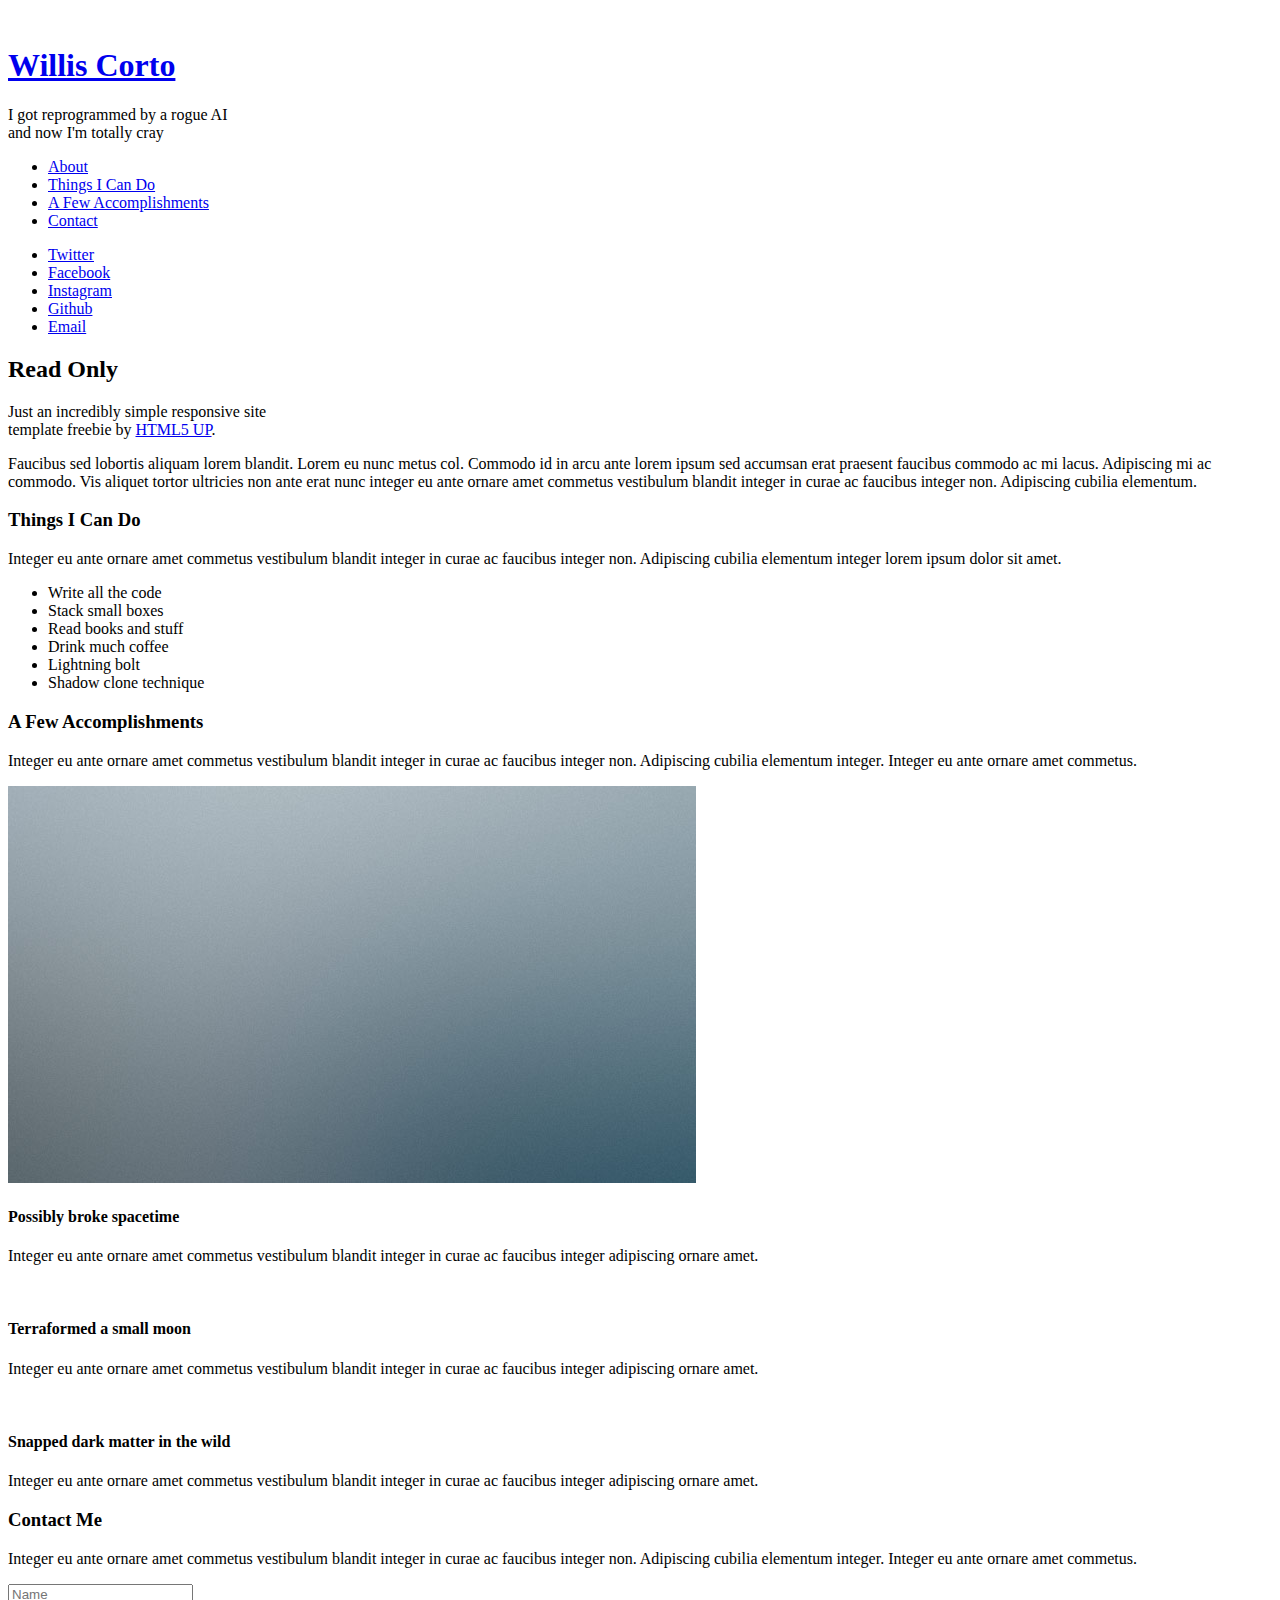
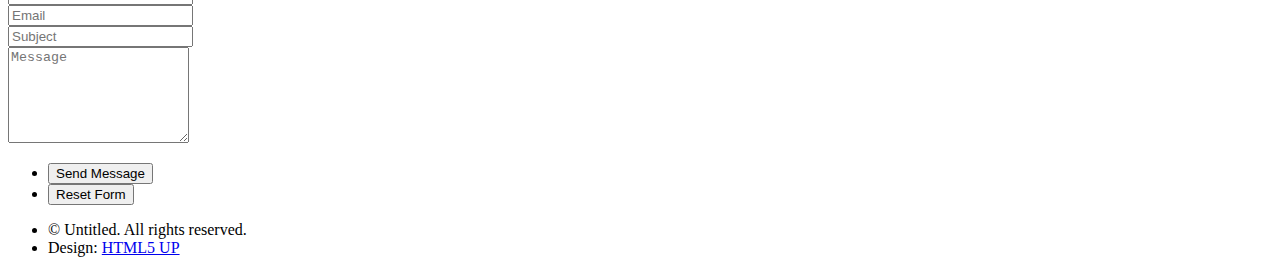
==== index.html @ 8d1caf52 "temp" ====
<!DOCTYPE HTML>
<!--
	Read Only by HTML5 UP
	html5up.net | @ajlkn
	Free for personal and commercial use under the CCA 3.0 license (html5up.net/license)
-->
<html>
	<head>
		<title>Read Only by HTML5 UP</title>
		<meta charset="utf-8" />
		<meta name="viewport" content="width=device-width, initial-scale=1" />
		<!--[if lte IE 8]><script src="assets/js/ie/html5shiv.js"></script><![endif]-->
		<link rel="stylesheet" href="assets/css/main.css" />
		<!--[if lte IE 8]><link rel="stylesheet" href="assets/css/ie8.css" /><![endif]-->
	</head>
	<body>

		<!-- Header -->
			<section id="header">
				<header>
					<span class="image avatar"><img src="images/avatar.jpg" alt="" /></span>
					<h1 id="logo"><a href="#">Willis Corto</a></h1>
					<p>I got reprogrammed by a rogue AI<br />
					and now I'm totally cray</p>
				</header>
				<nav id="nav">
					<ul>
						<li><a href="#one" class="active">About</a></li>
						<li><a href="#two">Things I Can Do</a></li>
						<li><a href="#three">A Few Accomplishments</a></li>
						<li><a href="#four">Contact</a></li>
					</ul>
				</nav>
				<footer>
					<ul class="icons">
						<li><a href="#" class="icon fa-twitter"><span class="label">Twitter</span></a></li>
						<li><a href="#" class="icon fa-facebook"><span class="label">Facebook</span></a></li>
						<li><a href="#" class="icon fa-instagram"><span class="label">Instagram</span></a></li>
						<li><a href="#" class="icon fa-github"><span class="label">Github</span></a></li>
						<li><a href="#" class="icon fa-envelope"><span class="label">Email</span></a></li>
					</ul>
				</footer>
			</section>

		<!-- Wrapper -->
			<div id="wrapper">

				<!-- Main -->
					<div id="main">

						<!-- One -->
							<section id="one">
								<div class="container">
									<header class="major">
										<h2>Read Only</h2>
										<p>Just an incredibly simple responsive site<br />
										template freebie by <a href="http://html5up.net">HTML5 UP</a>.</p>
									</header>
									<p>Faucibus sed lobortis aliquam lorem blandit. Lorem eu nunc metus col. Commodo id in arcu ante lorem ipsum sed accumsan erat praesent faucibus commodo ac mi lacus. Adipiscing mi ac commodo. Vis aliquet tortor ultricies non ante erat nunc integer eu ante ornare amet commetus vestibulum blandit integer in curae ac faucibus integer non. Adipiscing cubilia elementum.</p>
								</div>
							</section>

						<!-- Two -->
							<section id="two">
								<div class="container">
									<h3>Things I Can Do</h3>
									<p>Integer eu ante ornare amet commetus vestibulum blandit integer in curae ac faucibus integer non. Adipiscing cubilia elementum integer lorem ipsum dolor sit amet.</p>
									<ul class="feature-icons">
										<li class="fa-code">Write all the code</li>
										<li class="fa-cubes">Stack small boxes</li>
										<li class="fa-book">Read books and stuff</li>
										<li class="fa-coffee">Drink much coffee</li>
										<li class="fa-bolt">Lightning bolt</li>
										<li class="fa-users">Shadow clone technique</li>
									</ul>
								</div>
							</section>

						<!-- Three -->
							<section id="three">
								<div class="container">
									<h3>A Few Accomplishments</h3>
									<p>Integer eu ante ornare amet commetus vestibulum blandit integer in curae ac faucibus integer non. Adipiscing cubilia elementum integer. Integer eu ante ornare amet commetus.</p>
									<div class="features">
										<article>
											<a href="#" class="image"><img src="images/pic01.jpg" alt="" /></a>
											<div class="inner">
												<h4>Possibly broke spacetime</h4>
												<p>Integer eu ante ornare amet commetus vestibulum blandit integer in curae ac faucibus integer adipiscing ornare amet.</p>
											</div>
										</article>
										<article>
											<a href="#" class="image"><img src="images/pic02.jpg" alt="" /></a>
											<div class="inner">
												<h4>Terraformed a small moon</h4>
												<p>Integer eu ante ornare amet commetus vestibulum blandit integer in curae ac faucibus integer adipiscing ornare amet.</p>
											</div>
										</article>
										<article>
											<a href="#" class="image"><img src="images/pic03.jpg" alt="" /></a>
											<div class="inner">
												<h4>Snapped dark matter in the wild</h4>
												<p>Integer eu ante ornare amet commetus vestibulum blandit integer in curae ac faucibus integer adipiscing ornare amet.</p>
											</div>
										</article>
									</div>
								</div>
							</section>

						<!-- Four -->
							<section id="four">
								<div class="container">
									<h3>Contact Me</h3>
									<p>Integer eu ante ornare amet commetus vestibulum blandit integer in curae ac faucibus integer non. Adipiscing cubilia elementum integer. Integer eu ante ornare amet commetus.</p>
									<form method="post" action="#">
										<div class="row uniform">
											<div class="6u 12u(xsmall)"><input type="text" name="name" id="name" placeholder="Name" /></div>
											<div class="6u 12u(xsmall)"><input type="email" name="email" id="email" placeholder="Email" /></div>
										</div>
										<div class="row uniform">
											<div class="12u"><input type="text" name="subject" id="subject" placeholder="Subject" /></div>
										</div>
										<div class="row uniform">
											<div class="12u"><textarea name="message" id="message" placeholder="Message" rows="6"></textarea></div>
										</div>
										<div class="row uniform">
											<div class="12u">
												<ul class="actions">
													<li><input type="submit" class="special" value="Send Message" /></li>
													<li><input type="reset" value="Reset Form" /></li>
												</ul>
											</div>
										</div>
									</form>
								</div>
							</section>

						<!-- Five -->
						<!--
							<section id="five">
								<div class="container">
									<h3>Elements</h3>

									<section>
										<h4>Text</h4>
										<p>This is <b>bold</b> and this is <strong>strong</strong>. This is <i>italic</i> and this is <em>emphasized</em>.
										This is <sup>superscript</sup> text and this is <sub>subscript</sub> text.
										This is <u>underlined</u> and this is code: <code>for (;;) { ... }</code>. Finally, <a href="#">this is a link</a>.</p>
										<hr />
										<header>
											<h4>Heading with a Subtitle</h4>
											<p>Lorem ipsum dolor sit amet nullam id egestas urna aliquam</p>
										</header>
										<p>Nunc lacinia ante nunc ac lobortis. Interdum adipiscing gravida odio porttitor sem non mi integer non faucibus ornare mi ut ante amet placerat aliquet. Volutpat eu sed ante lacinia sapien lorem accumsan varius montes viverra nibh in adipiscing blandit tempus accumsan.</p>
										<header>
											<h5>Heading with a Subtitle</h5>
											<p>Lorem ipsum dolor sit amet nullam id egestas urna aliquam</p>
										</header>
										<p>Nunc lacinia ante nunc ac lobortis. Interdum adipiscing gravida odio porttitor sem non mi integer non faucibus ornare mi ut ante amet placerat aliquet. Volutpat eu sed ante lacinia sapien lorem accumsan varius montes viverra nibh in adipiscing blandit tempus accumsan.</p>
										<hr />
										<h2>Heading Level 2</h2>
										<h3>Heading Level 3</h3>
										<h4>Heading Level 4</h4>
										<h5>Heading Level 5</h5>
										<h6>Heading Level 6</h6>
										<hr />
										<h5>Blockquote</h5>
										<blockquote>Fringilla nisl. Donec accumsan interdum nisi, quis tincidunt felis sagittis eget tempus euismod. Vestibulum ante ipsum primis in faucibus vestibulum. Blandit adipiscing eu felis iaculis volutpat ac adipiscing accumsan faucibus. Vestibulum ante ipsum primis in faucibus lorem ipsum dolor sit amet nullam adipiscing eu felis.</blockquote>
										<h5>Preformatted</h5>
										<pre><code>i = 0;

	while (!deck.isInOrder()) {
	    print 'Iteration ' + i;
	    deck.shuffle();
	    i++;
	}

	print 'It took ' + i + ' iterations to sort the deck.';</code></pre>
									</section>

									<section>
										<h4>Lists</h4>
										<div class="row">
											<div class="6u 12u(xsmall)">
												<h5>Unordered</h5>
												<ul>
													<li>Dolor pulvinar etiam magna etiam.</li>
													<li>Sagittis adipiscing lorem eleifend.</li>
													<li>Felis enim feugiat dolore viverra.</li>
												</ul>
												<h5>Alternate</h5>
												<ul class="alt">
													<li>Dolor pulvinar etiam magna etiam.</li>
													<li>Sagittis adipiscing lorem eleifend.</li>
													<li>Felis enim feugiat dolore viverra.</li>
												</ul>
											</div>
											<div class="6u 12u(xsmall)">
												<h5>Ordered</h5>
												<ol>
													<li>Dolor pulvinar etiam magna etiam.</li>
													<li>Etiam vel felis at lorem sed viverra.</li>
													<li>Felis enim feugiat dolore viverra.</li>
													<li>Dolor pulvinar etiam magna etiam.</li>
													<li>Etiam vel felis at lorem sed viverra.</li>
													<li>Felis enim feugiat dolore viverra.</li>
												</ol>
												<h5>Icons</h5>
												<ul class="icons">
													<li><a href="#" class="icon fa-twitter"><span class="label">Twitter</span></a></li>
													<li><a href="#" class="icon fa-facebook"><span class="label">Facebook</span></a></li>
													<li><a href="#" class="icon fa-instagram"><span class="label">Instagram</span></a></li>
													<li><a href="#" class="icon fa-github"><span class="label">Github</span></a></li>
													<li><a href="#" class="icon fa-dribbble"><span class="label">Dribbble</span></a></li>
													<li><a href="#" class="icon fa-tumblr"><span class="label">Tumblr</span></a></li>
												</ul>
											</div>
										</div>
										<h5>Actions</h5>
										<ul class="actions">
											<li><a href="#" class="button special">Default</a></li>
											<li><a href="#" class="button">Default</a></li>
											<li><a href="#" class="button alt">Default</a></li>
										</ul>
										<ul class="actions small">
											<li><a href="#" class="button special small">Small</a></li>
											<li><a href="#" class="button small">Small</a></li>
											<li><a href="#" class="button alt small">Small</a></li>
										</ul>
										<div class="row">
											<div class="3u 6u(medium) 12u$(xsmall)">
												<ul class="actions vertical">
													<li><a href="#" class="button special">Default</a></li>
													<li><a href="#" class="button">Default</a></li>
													<li><a href="#" class="button alt">Default</a></li>
												</ul>
											</div>
											<div class="3u 6u$(medium) 12u$(xsmall)">
												<ul class="actions vertical small">
													<li><a href="#" class="button special small">Small</a></li>
													<li><a href="#" class="button small">Small</a></li>
													<li><a href="#" class="button alt small">Small</a></li>
												</ul>
											</div>
											<div class="3u 6u(medium) 12u$(xsmall)">
												<ul class="actions vertical">
													<li><a href="#" class="button special fit">Default</a></li>
													<li><a href="#" class="button fit">Default</a></li>
													<li><a href="#" class="button alt fit">Default</a></li>
												</ul>
											</div>
											<div class="3u 6u$(medium) 12u$(xsmall)">
												<ul class="actions vertical small">
													<li><a href="#" class="button special small fit">Small</a></li>
													<li><a href="#" class="button small fit">Small</a></li>
													<li><a href="#" class="button alt small fit">Small</a></li>
												</ul>
											</div>
										</div>
									</section>

									<section>
										<h4>Table</h4>
										<h5>Default</h5>
										<div class="table-wrapper">
											<table>
												<thead>
													<tr>
														<th>Name</th>
														<th>Description</th>
														<th>Price</th>
													</tr>
												</thead>
												<tbody>
													<tr>
														<td>Item One</td>
														<td>Ante turpis integer aliquet porttitor.</td>
														<td>29.99</td>
													</tr>
													<tr>
														<td>Item Two</td>
														<td>Vis ac commodo adipiscing arcu aliquet.</td>
														<td>19.99</td>
													</tr>
													<tr>
														<td>Item Three</td>
														<td> Morbi faucibus arcu accumsan lorem.</td>
														<td>29.99</td>
													</tr>
													<tr>
														<td>Item Four</td>
														<td>Vitae integer tempus condimentum.</td>
														<td>19.99</td>
													</tr>
													<tr>
														<td>Item Five</td>
														<td>Ante turpis integer aliquet porttitor.</td>
														<td>29.99</td>
													</tr>
												</tbody>
												<tfoot>
													<tr>
														<td colspan="2"></td>
														<td>100.00</td>
													</tr>
												</tfoot>
											</table>
										</div>

										<h5>Alternate</h5>
										<div class="table-wrapper">
											<table class="alt">
												<thead>
													<tr>
														<th>Name</th>
														<th>Description</th>
														<th>Price</th>
													</tr>
												</thead>
												<tbody>
													<tr>
														<td>Item One</td>
														<td>Ante turpis integer aliquet porttitor.</td>
														<td>29.99</td>
													</tr>
													<tr>
														<td>Item Two</td>
														<td>Vis ac commodo adipiscing arcu aliquet.</td>
														<td>19.99</td>
													</tr>
													<tr>
														<td>Item Three</td>
														<td> Morbi faucibus arcu accumsan lorem.</td>
														<td>29.99</td>
													</tr>
													<tr>
														<td>Item Four</td>
														<td>Vitae integer tempus condimentum.</td>
														<td>19.99</td>
													</tr>
													<tr>
														<td>Item Five</td>
														<td>Ante turpis integer aliquet porttitor.</td>
														<td>29.99</td>
													</tr>
												</tbody>
												<tfoot>
													<tr>
														<td colspan="2"></td>
														<td>100.00</td>
													</tr>
												</tfoot>
											</table>
										</div>
									</section>

									<section>
										<h4>Buttons</h4>
										<ul class="actions">
											<li><a href="#" class="button special">Special</a></li>
											<li><a href="#" class="button">Default</a></li>
											<li><a href="#" class="button alt">Alternate</a></li>
										</ul>
										<ul class="actions">
											<li><a href="#" class="button special big">Big</a></li>
											<li><a href="#" class="button">Default</a></li>
											<li><a href="#" class="button alt small">Small</a></li>
										</ul>
										<ul class="actions fit">
											<li><a href="#" class="button special fit">Fit</a></li>
											<li><a href="#" class="button fit">Fit</a></li>
											<li><a href="#" class="button alt fit">Fit</a></li>
										</ul>
										<ul class="actions fit small">
											<li><a href="#" class="button special fit small">Fit + Small</a></li>
											<li><a href="#" class="button fit small">Fit + Small</a></li>
											<li><a href="#" class="button alt fit small">Fit + Small</a></li>
										</ul>
										<ul class="actions">
											<li><a href="#" class="button special icon fa-download">Icon</a></li>
											<li><a href="#" class="button icon fa-download">Icon</a></li>
											<li><a href="#" class="button alt icon fa-check">Icon</a></li>
										</ul>
										<ul class="actions">
											<li><span class="button special disabled">Special</span></li>
											<li><span class="button disabled">Default</span></li>
											<li><span class="button alt disabled">Alternate</span></li>
										</ul>
									</section>

									<section>
										<h4>Form</h4>
										<form method="post" action="#">
											<div class="row uniform">
												<div class="6u 12u(xsmall)">
													<input type="text" name="demo-name" id="demo-name" value="" placeholder="Name" />
												</div>
												<div class="6u 12u(xsmall)">
													<input type="email" name="demo-email" id="demo-email" value="" placeholder="Email" />
												</div>
											</div>
											<div class="row uniform">
												<div class="12u">
													<div class="select-wrapper">
														<select name="demo-category" id="demo-category">
															<option value="">- Category -</option>
															<option value="1">Manufacturing</option>
															<option value="1">Shipping</option>
															<option value="1">Administration</option>
															<option value="1">Human Resources</option>
														</select>
													</div>
												</div>
											</div>
											<div class="row uniform">
												<div class="4u 12u(medium)">
													<input type="radio" id="demo-priority-low" name="demo-priority" checked>
													<label for="demo-priority-low">Low Priority</label>
												</div>
												<div class="4u 12u(medium)">
													<input type="radio" id="demo-priority-normal" name="demo-priority">
													<label for="demo-priority-normal">Normal Priority</label>
												</div>
												<div class="4u 12u(medium)">
													<input type="radio" id="demo-priority-high" name="demo-priority">
													<label for="demo-priority-high">High Priority</label>
												</div>
											</div>
											<div class="row uniform">
												<div class="6u 12u(medium)">
													<input type="checkbox" id="demo-copy" name="demo-copy">
													<label for="demo-copy">Email me a copy of this message</label>
												</div>
												<div class="6u 12u(medium)">
													<input type="checkbox" id="demo-human" name="demo-human" checked>
													<label for="demo-human">I am a human and not a robot</label>
												</div>
											</div>
											<div class="row uniform">
												<div class="12u">
													<textarea name="demo-message" id="demo-message" placeholder="Enter your message" rows="6"></textarea>
												</div>
											</div>
											<div class="row uniform">
												<div class="12u">
													<ul class="actions">
														<li><input type="submit" value="Send Message" /></li>
														<li><input type="reset" value="Reset" class="alt" /></li>
													</ul>
												</div>
											</div>
										</form>
									</section>

									<section>
										<h4>Image</h4>
										<h5>Fit</h5>
										<span class="image fit"><img src="images/banner.jpg" alt="" /></span>
										<div class="box alt">
											<div class="row 50% uniform">
												<div class="4u"><span class="image fit"><img src="images/pic01.jpg" alt="" /></span></div>
												<div class="4u"><span class="image fit"><img src="images/pic02.jpg" alt="" /></span></div>
												<div class="4u"><span class="image fit"><img src="images/pic03.jpg" alt="" /></span></div>
											</div>
											<div class="row 50% uniform">
												<div class="4u"><span class="image fit"><img src="images/pic02.jpg" alt="" /></span></div>
												<div class="4u"><span class="image fit"><img src="images/pic03.jpg" alt="" /></span></div>
												<div class="4u"><span class="image fit"><img src="images/pic01.jpg" alt="" /></span></div>
											</div>
											<div class="row 50% uniform">
												<div class="4u"><span class="image fit"><img src="images/pic03.jpg" alt="" /></span></div>
												<div class="4u"><span class="image fit"><img src="images/pic01.jpg" alt="" /></span></div>
												<div class="4u"><span class="image fit"><img src="images/pic02.jpg" alt="" /></span></div>
											</div>
										</div>
										<h5>Left &amp; Right</h5>
										<p><span class="image left"><img src="images/avatar.jpg" alt="" /></span>Fringilla nisl. Donec accumsan interdum nisi, quis tincidunt felis sagittis eget. tempus euismod. Vestibulum ante ipsum primis in faucibus vestibulum. Blandit adipiscing eu felis iaculis volutpat ac adipiscing accumsan eu faucibus. Integer ac pellentesque praesent tincidunt felis sagittis eget. tempus euismod. Vestibulum ante ipsum primis in faucibus vestibulum. Blandit adipiscing eu felis iaculis volutpat ac adipiscing accumsan eu faucibus. Integer ac pellentesque praesent. Donec accumsan interdum nisi, quis tincidunt felis sagittis eget. tempus euismod. Vestibulum ante ipsum primis in faucibus vestibulum. Blandit adipiscing eu felis iaculis volutpat ac adipiscing accumsan eu faucibus. Integer ac pellentesque praesent tincidunt felis sagittis eget. tempus euismod. Vestibulum ante ipsum primis in faucibus vestibulum. Blandit adipiscing eu felis iaculis volutpat ac adipiscing accumsan eu faucibus. Integer ac pellentesque praesent.</p>
										<p><span class="image right"><img src="images/avatar.jpg" alt="" /></span>Fringilla nisl. Donec accumsan interdum nisi, quis tincidunt felis sagittis eget. tempus euismod. Vestibulum ante ipsum primis in faucibus vestibulum. Blandit adipiscing eu felis iaculis volutpat ac adipiscing accumsan eu faucibus. Integer ac pellentesque praesent tincidunt felis sagittis eget. tempus euismod. Vestibulum ante ipsum primis in faucibus vestibulum. Blandit adipiscing eu felis iaculis volutpat ac adipiscing accumsan eu faucibus. Integer ac pellentesque praesent. Donec accumsan interdum nisi, quis tincidunt felis sagittis eget. tempus euismod. Vestibulum ante ipsum primis in faucibus vestibulum. Blandit adipiscing eu felis iaculis volutpat ac adipiscing accumsan eu faucibus. Integer ac pellentesque praesent tincidunt felis sagittis eget. tempus euismod. Vestibulum ante ipsum primis in faucibus vestibulum. Blandit adipiscing eu felis iaculis volutpat ac adipiscing accumsan eu faucibus. Integer ac pellentesque praesent.</p>
									</section>

								</div>
							</section>
						-->

					</div>

				<!-- Footer -->
					<section id="footer">
						<div class="container">
							<ul class="copyright">
								<li>&copy; Untitled. All rights reserved.</li><li>Design: <a href="http://html5up.net">HTML5 UP</a></li>
							</ul>
						</div>
					</section>

			</div>

		<!-- Scripts -->
			<script src="assets/js/jquery.min.js"></script>
			<script src="assets/js/jquery.scrollzer.min.js"></script>
			<script src="assets/js/jquery.scrolly.min.js"></script>
			<script src="assets/js/skel.min.js"></script>
			<script src="assets/js/util.js"></script>
			<!--[if lte IE 8]><script src="assets/js/ie/respond.min.js"></script><![endif]-->
			<script src="assets/js/main.js"></script>

	</body>
</html>
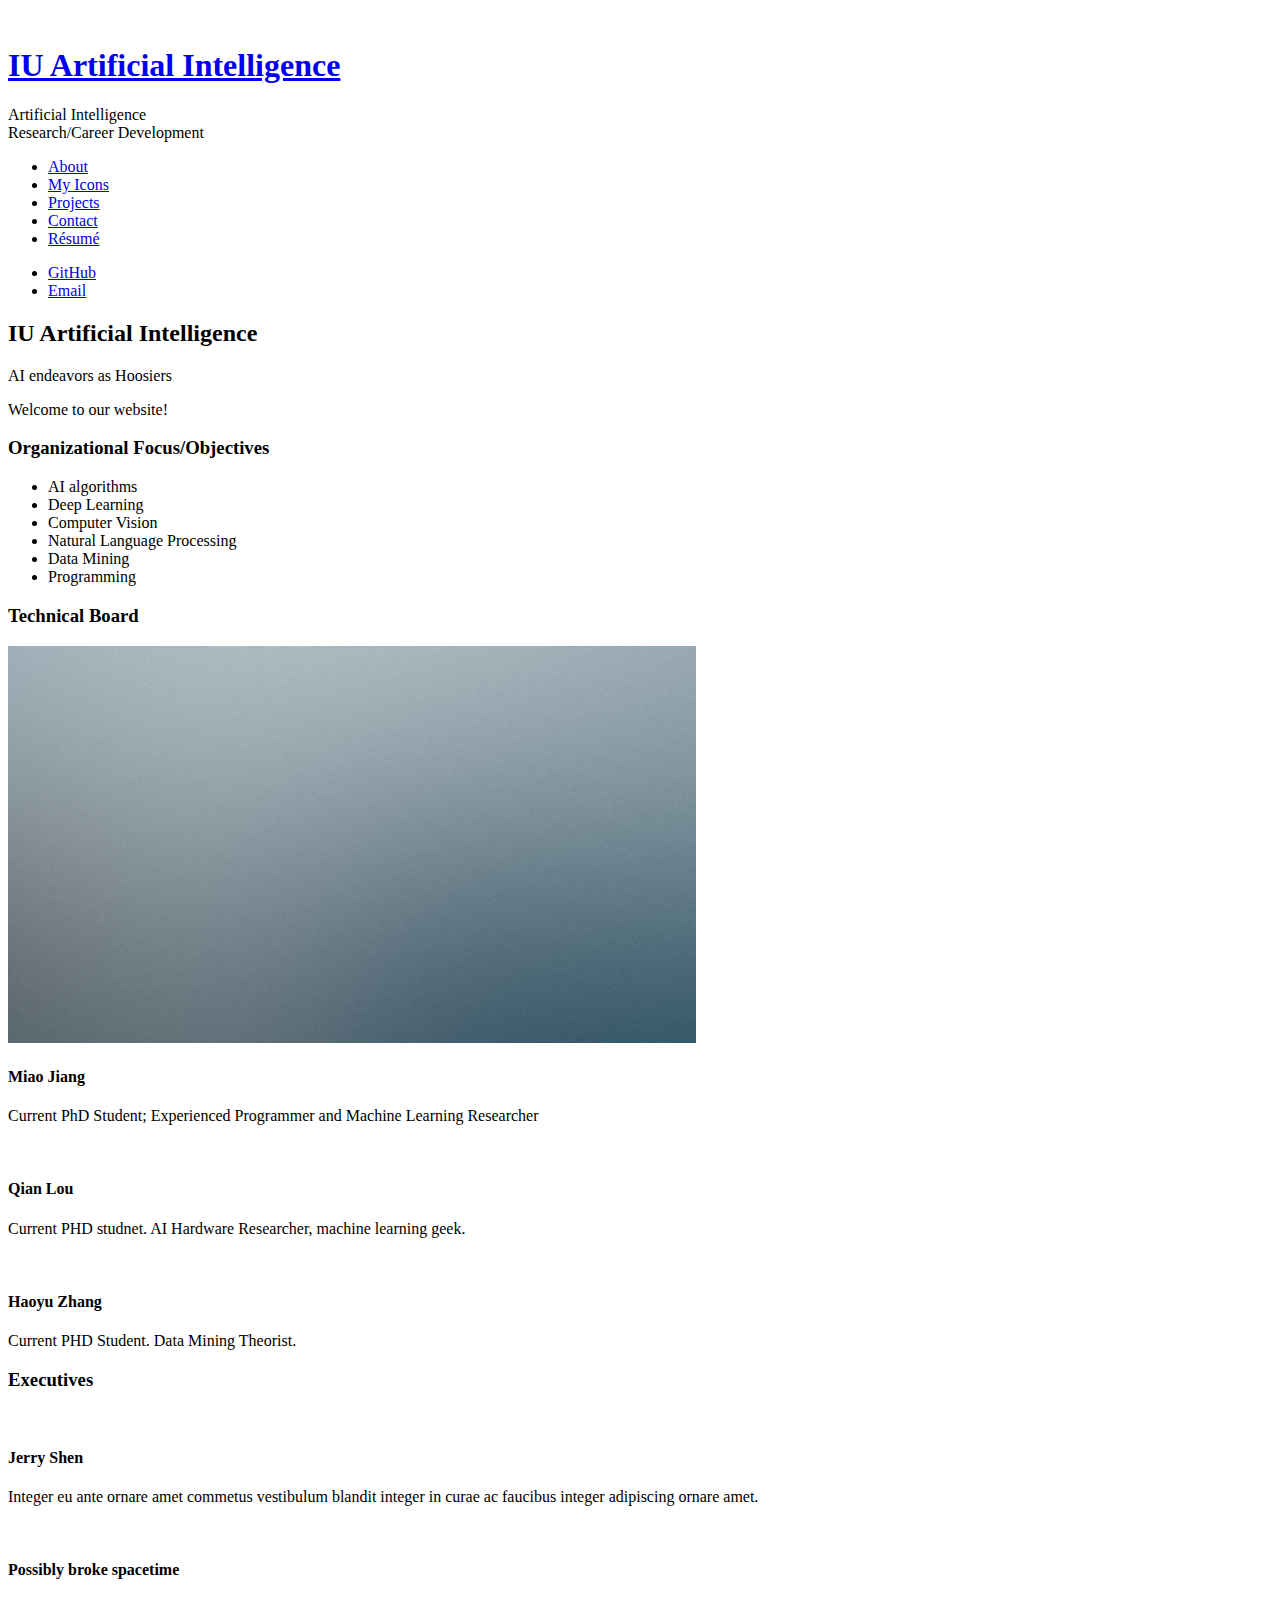
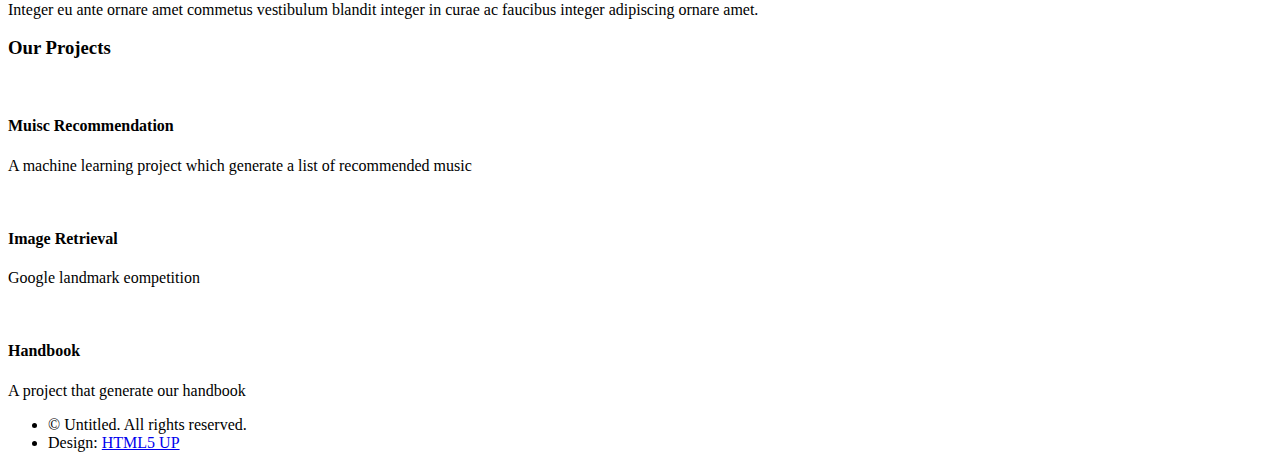
==== commit 0526fa79: "Make some changes" ====
--- a/index.html
+++ b/index.html
@@ -6,11 +6,12 @@
 -->
 <html>
 	<head>
-		<title>Read Only by HTML5 UP</title>
+		<title>IU Artificial Intelligence</title>
 		<meta charset="utf-8" />
 		<meta name="viewport" content="width=device-width, initial-scale=1" />
 		<!--[if lte IE 8]><script src="assets/js/ie/html5shiv.js"></script><![endif]-->
 		<link rel="stylesheet" href="assets/css/main.css" />
+		<!--link rel="icon" href="/images/favicon.png">
 		<!--[if lte IE 8]><link rel="stylesheet" href="assets/css/ie8.css" /><![endif]-->
 	</head>
 	<body>
@@ -18,26 +19,24 @@
 		<!-- Header -->
 			<section id="header">
 				<header>
-					<span class="image avatar"><img src="images/avatar.jpg" alt="" /></span>
-					<h1 id="logo"><a href="#">Willis Corto</a></h1>
-					<p>I got reprogrammed by a rogue AI<br />
-					and now I'm totally cray</p>
+					<span class="image avatar"><img src="images/linkedin profile.png" alt="" /></span>
+					<h1 id="logo"><a href="#">IU Artificial Intelligence</a></h1>
+					<p>Artificial Intelligence<br />
+					Research/Career Development</p>
 				</header>
 				<nav id="nav">
 					<ul>
 						<li><a href="#one" class="active">About</a></li>
-						<li><a href="#two">Things I Can Do</a></li>
-						<li><a href="#three">A Few Accomplishments</a></li>
+						<li><a href="#two">My Icons</a></li>
+						<li><a href="#three">Projects</a></li>
 						<li><a href="#four">Contact</a></li>
+						<li><a href="files/JerryShen0506.pdf" target = "_blank">Résumé</a></li>
 					</ul>
 				</nav>
 				<footer>
 					<ul class="icons">
-						<li><a href="#" class="icon fa-twitter"><span class="label">Twitter</span></a></li>
-						<li><a href="#" class="icon fa-facebook"><span class="label">Facebook</span></a></li>
-						<li><a href="#" class="icon fa-instagram"><span class="label">Instagram</span></a></li>
-						<li><a href="#" class="icon fa-github"><span class="label">Github</span></a></li>
-						<li><a href="#" class="icon fa-envelope"><span class="label">Email</span></a></li>
+						<li><a href="https://github.com/IU-AI" class="icon fa-github" target = "_blank"><span class="label">GitHub</span></a></li>	
+						<li><a href="mailto:hashen@umail.iu.edu" class="icon fa-envelope"><span class="label">Email</span></a></li>
 					</ul>
 				</footer>
 			</section>
@@ -52,54 +51,75 @@
 							<section id="one">
 								<div class="container">
 									<header class="major">
-										<h2>Read Only</h2>
-										<p>Just an incredibly simple responsive site<br />
-										template freebie by <a href="http://html5up.net">HTML5 UP</a>.</p>
+										<h2>IU Artificial Intelligence</h2>
+										<p>AI endeavors as Hoosiers<br /></p>
 									</header>
-									<p>Faucibus sed lobortis aliquam lorem blandit. Lorem eu nunc metus col. Commodo id in arcu ante lorem ipsum sed accumsan erat praesent faucibus commodo ac mi lacus. Adipiscing mi ac commodo. Vis aliquet tortor ultricies non ante erat nunc integer eu ante ornare amet commetus vestibulum blandit integer in curae ac faucibus integer non. Adipiscing cubilia elementum.</p>
+									<p>Welcome to our website!</p>
 								</div>
 							</section>
 
 						<!-- Two -->
 							<section id="two">
 								<div class="container">
-									<h3>Things I Can Do</h3>
-									<p>Integer eu ante ornare amet commetus vestibulum blandit integer in curae ac faucibus integer non. Adipiscing cubilia elementum integer lorem ipsum dolor sit amet.</p>
+									<h3>Organizational Focus/Objectives</h3>
+									<p></p>
 									<ul class="feature-icons">
-										<li class="fa-code">Write all the code</li>
-										<li class="fa-cubes">Stack small boxes</li>
-										<li class="fa-book">Read books and stuff</li>
-										<li class="fa-coffee">Drink much coffee</li>
-										<li class="fa-bolt">Lightning bolt</li>
-										<li class="fa-users">Shadow clone technique</li>
+										<li class="fa-institution">AI algorithms</li>
+										<li class="fa-info-circle">Deep Learning</li>
+										<li class="fa-bar-chart">Computer Vision</li>
+										<li class="fa-language">Natural Language Processing</li>
+										
+										<li class="fa-database">Data Mining</li>
+										<li class="fa-code">Programming</li>
+										
+										
+										
+										
 									</ul>
-								</div>
 							</section>
 
 						<!-- Three -->
 							<section id="three">
 								<div class="container">
-									<h3>A Few Accomplishments</h3>
-									<p>Integer eu ante ornare amet commetus vestibulum blandit integer in curae ac faucibus integer non. Adipiscing cubilia elementum integer. Integer eu ante ornare amet commetus.</p>
+									<h3>Technical Board</h3>
 									<div class="features">
 										<article>
 											<a href="#" class="image"><img src="images/pic01.jpg" alt="" /></a>
 											<div class="inner">
+												<h4>Miao Jiang</h4>
+												<p>Current PhD Student; Experienced Programmer and Machine Learning Researcher</p>
+											</div>
+										</article>
+										<article>
+											<a href="#" class="image"><img src="images/pic02.jpg" alt="" /></a>
+											<div class="inner">
+												<h4>Qian Lou</h4>
+												<p>Current PHD studnet. AI Hardware Researcher, machine learning geek. </p>
+											</div>
+										</article>
+										<article>
+											<a href="#" class="image"><img src="images/pic02.jpg" alt="" /></a>
+											<div class="inner">
+												<h4>Haoyu Zhang</h4>
+												<p>Current PHD Student. Data Mining Theorist.</p>
+											</div>
+										</article>
+									</div>
+								</div>
+								<div class="container">
+									<h3>Executives</h3>
+									<div class="features">
+										<article>
+											<a href="#" class="image"><img src="images/pic02.jpg" alt="" /></a>
+											<div class="inner">
+												<h4>Jerry Shen</h4>
+												<p>Integer eu ante ornare amet commetus vestibulum blandit integer in curae ac faucibus integer adipiscing ornare amet.</p>
+											</div>
+										</article>
+										<article>
+											<a href="#" class="image"><img src="images/pic02.jpg" alt="" /></a>
+											<div class="inner">
 												<h4>Possibly broke spacetime</h4>
-												<p>Integer eu ante ornare amet commetus vestibulum blandit integer in curae ac faucibus integer adipiscing ornare amet.</p>
-											</div>
-										</article>
-										<article>
-											<a href="#" class="image"><img src="images/pic02.jpg" alt="" /></a>
-											<div class="inner">
-												<h4>Terraformed a small moon</h4>
-												<p>Integer eu ante ornare amet commetus vestibulum blandit integer in curae ac faucibus integer adipiscing ornare amet.</p>
-											</div>
-										</article>
-										<article>
-											<a href="#" class="image"><img src="images/pic03.jpg" alt="" /></a>
-											<div class="inner">
-												<h4>Snapped dark matter in the wild</h4>
 												<p>Integer eu ante ornare amet commetus vestibulum blandit integer in curae ac faucibus integer adipiscing ornare amet.</p>
 											</div>
 										</article>
@@ -107,31 +127,32 @@
 								</div>
 							</section>
 
-						<!-- Four -->
-							<section id="four">
+						<section id="four">
 								<div class="container">
-									<h3>Contact Me</h3>
-									<p>Integer eu ante ornare amet commetus vestibulum blandit integer in curae ac faucibus integer non. Adipiscing cubilia elementum integer. Integer eu ante ornare amet commetus.</p>
-									<form method="post" action="#">
-										<div class="row uniform">
-											<div class="6u 12u(xsmall)"><input type="text" name="name" id="name" placeholder="Name" /></div>
-											<div class="6u 12u(xsmall)"><input type="email" name="email" id="email" placeholder="Email" /></div>
-										</div>
-										<div class="row uniform">
-											<div class="12u"><input type="text" name="subject" id="subject" placeholder="Subject" /></div>
-										</div>
-										<div class="row uniform">
-											<div class="12u"><textarea name="message" id="message" placeholder="Message" rows="6"></textarea></div>
-										</div>
-										<div class="row uniform">
-											<div class="12u">
-												<ul class="actions">
-													<li><input type="submit" class="special" value="Send Message" /></li>
-													<li><input type="reset" value="Reset Form" /></li>
-												</ul>
-											</div>
-										</div>
-									</form>
+									<h3>Our Projects</h3>
+									<div class="features">
+										<article>
+											<a href="#" class="image"><img src="images/music_recommendation.jpg" alt="" /></a>
+											<div class="inner">
+												<h4>Muisc Recommendation</h4>
+												<p>A machine learning project which generate a list of recommended music</p>
+											</div>
+										</article>
+										<article>
+											<a href="#" class="image"><img src="images/pic02.jpg" alt="" /></a>
+											<div class="inner">
+												<h4>Image Retrieval</h4>
+												<p>Google landmark eompetition </p>
+											</div>
+										</article>
+										<article>
+											<a href="#" class="image"><img src="images/pic02.jpg" alt="" /></a>
+											<div class="inner">
+												<h4>Handbook</h4>
+												<p>A project that generate our handbook</p>
+											</div>
+										</article>
+									</div>
 								</div>
 							</section>
 
@@ -505,4 +526,4 @@
 			<script src="assets/js/main.js"></script>
 
 	</body>
-</html>+</html>
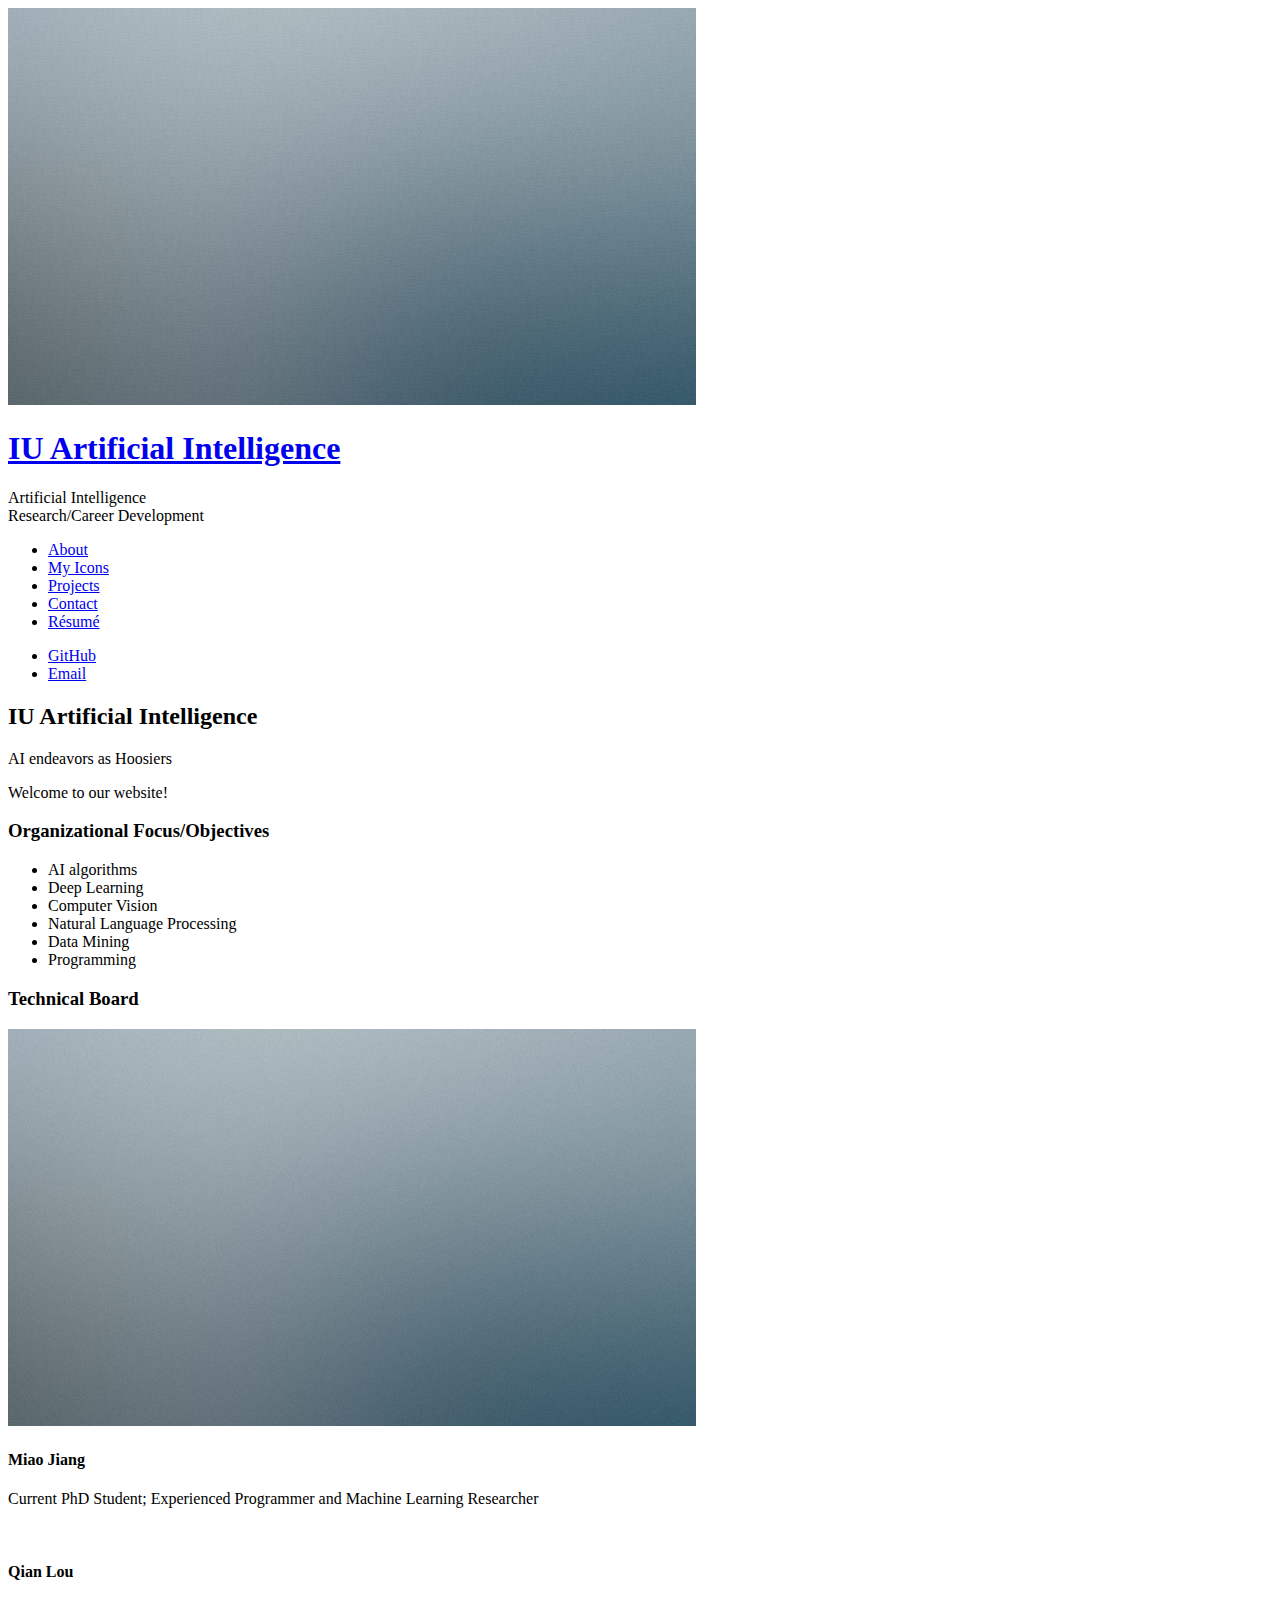
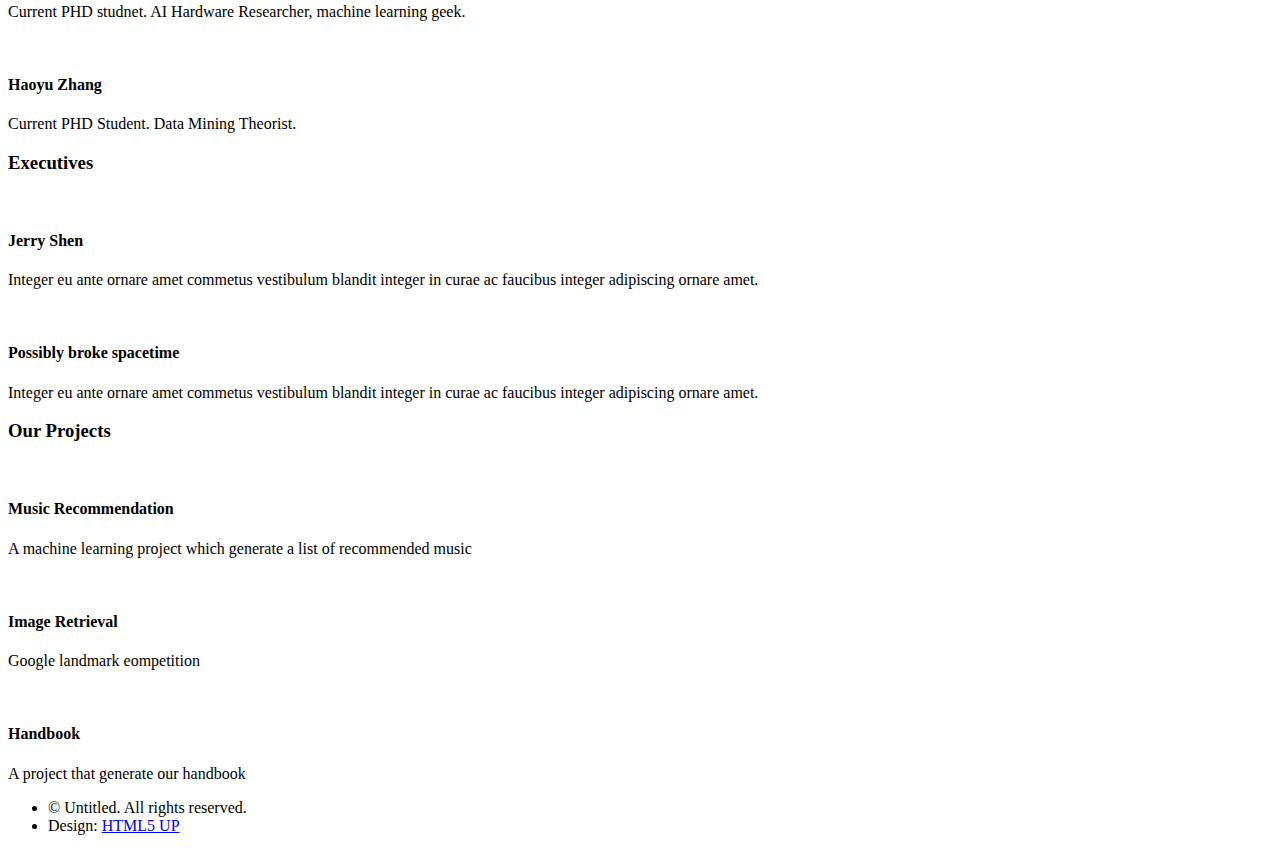
==== commit 66cbb9c5: "miao's photo" ====
--- a/index.html
+++ b/index.html
@@ -19,7 +19,7 @@
 		<!-- Header -->
 			<section id="header">
 				<header>
-					<span class="image avatar"><img src="images/linkedin profile.png" alt="" /></span>
+					<span class="image avatar"><img src="images/pic01.jpg" alt="" /></span>
 					<h1 id="logo"><a href="#">IU Artificial Intelligence</a></h1>
 					<p>Artificial Intelligence<br />
 					Research/Career Development</p>
@@ -132,9 +132,9 @@
 									<h3>Our Projects</h3>
 									<div class="features">
 										<article>
-											<a href="#" class="image"><img src="images/music_recommendation.jpg" alt="" /></a>
-											<div class="inner">
-												<h4>Muisc Recommendation</h4>
+											<a href="#" class="image"><img src="images/music_recommendation.jpeg" alt="" /></a>
+											<div class="inner">
+												<h4>Music Recommendation</h4>
 												<p>A machine learning project which generate a list of recommended music</p>
 											</div>
 										</article>
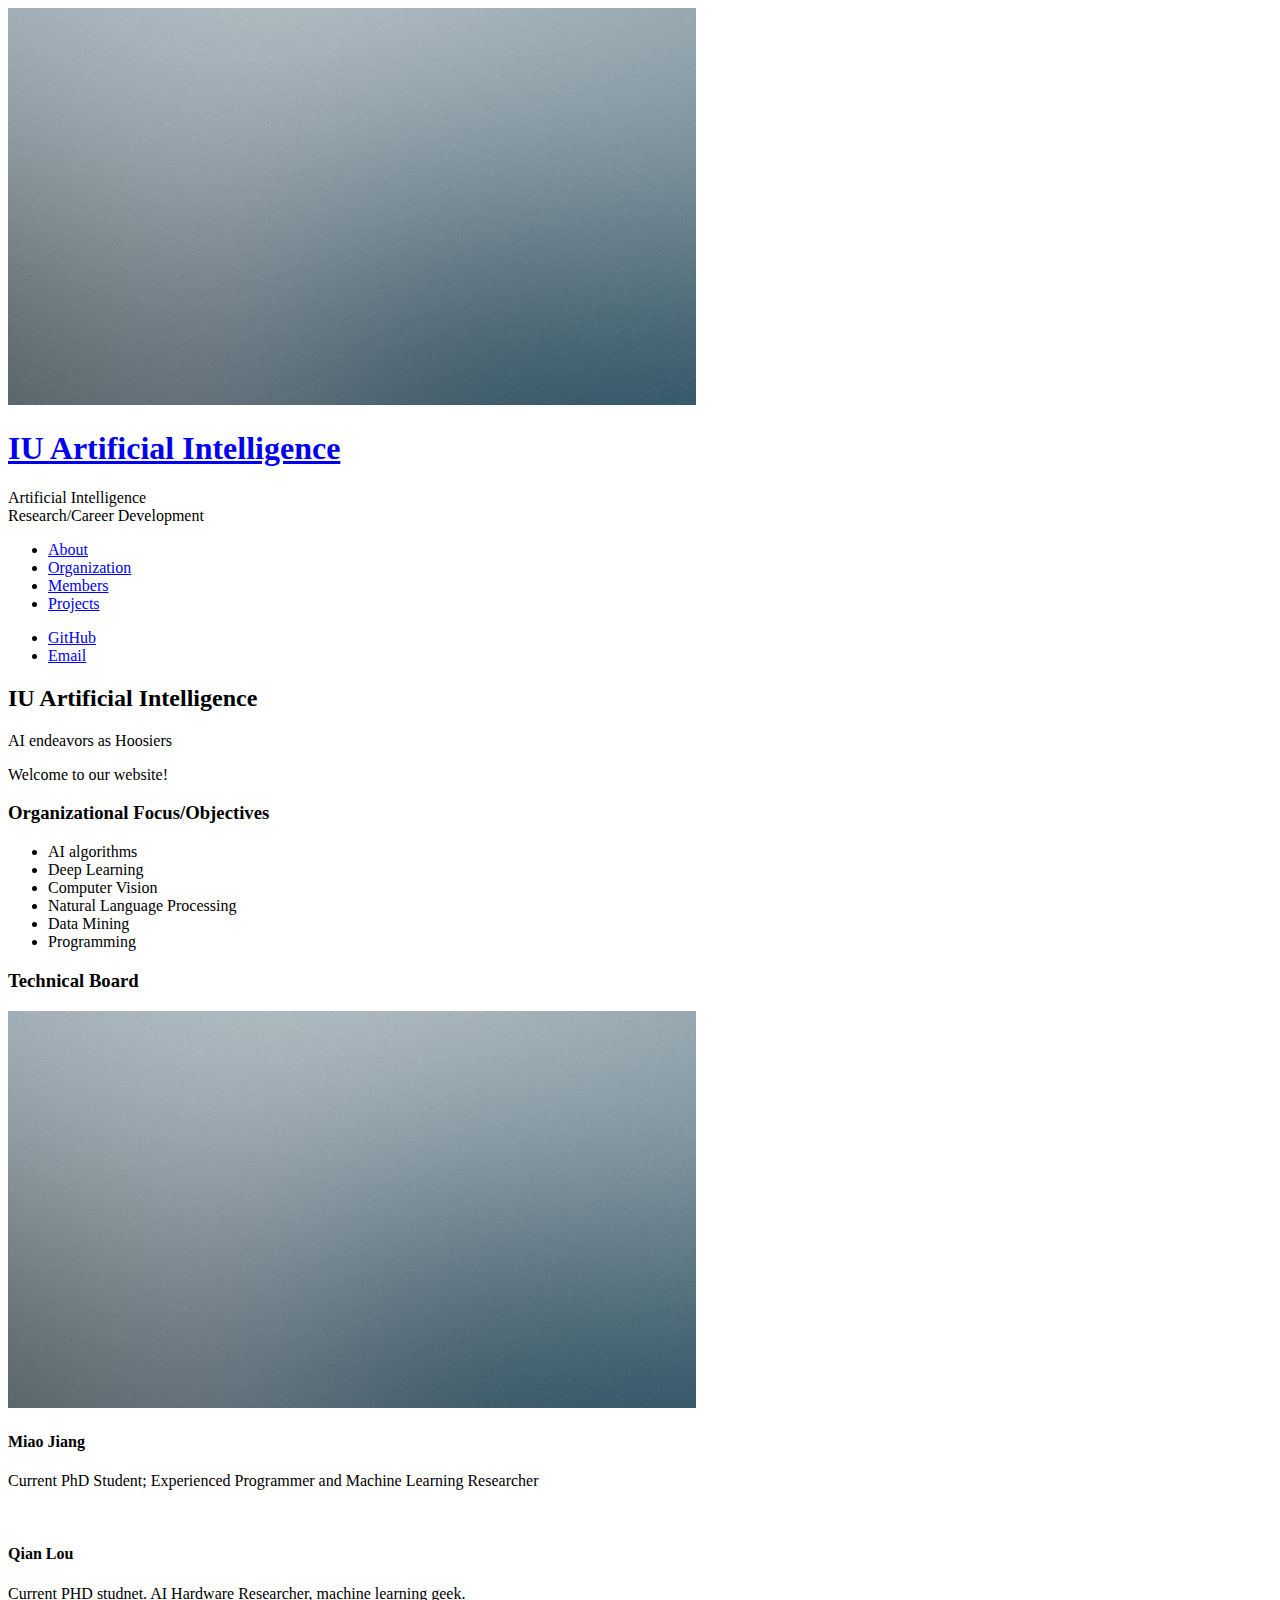
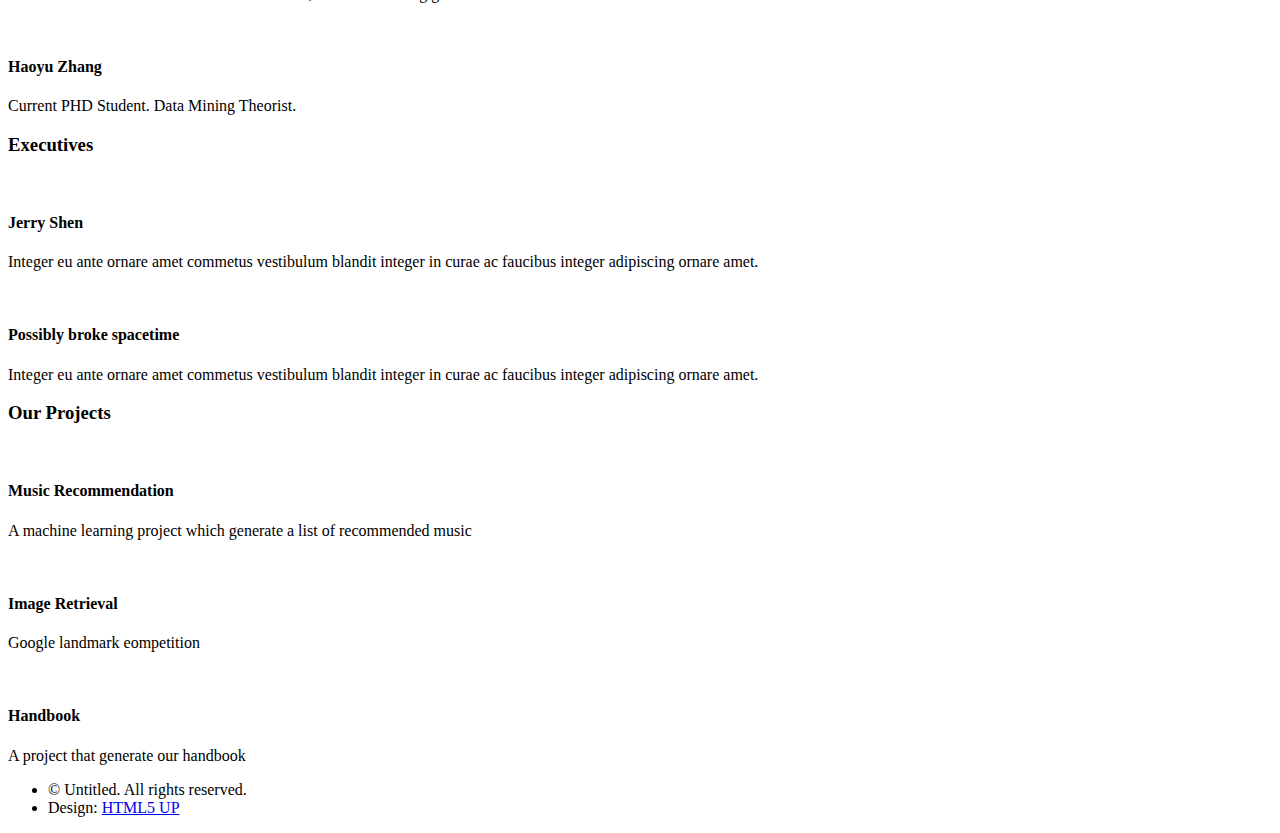
==== commit 4346b484: "update" ====
--- a/index.html
+++ b/index.html
@@ -27,10 +27,9 @@
 				<nav id="nav">
 					<ul>
 						<li><a href="#one" class="active">About</a></li>
-						<li><a href="#two">My Icons</a></li>
-						<li><a href="#three">Projects</a></li>
-						<li><a href="#four">Contact</a></li>
-						<li><a href="files/JerryShen0506.pdf" target = "_blank">Résumé</a></li>
+						<li><a href="#two">Organization</a></li>
+						<li><a href="#three">Members</a></li>
+						<li><a href="#four">Projects</a></li>
 					</ul>
 				</nav>
 				<footer>
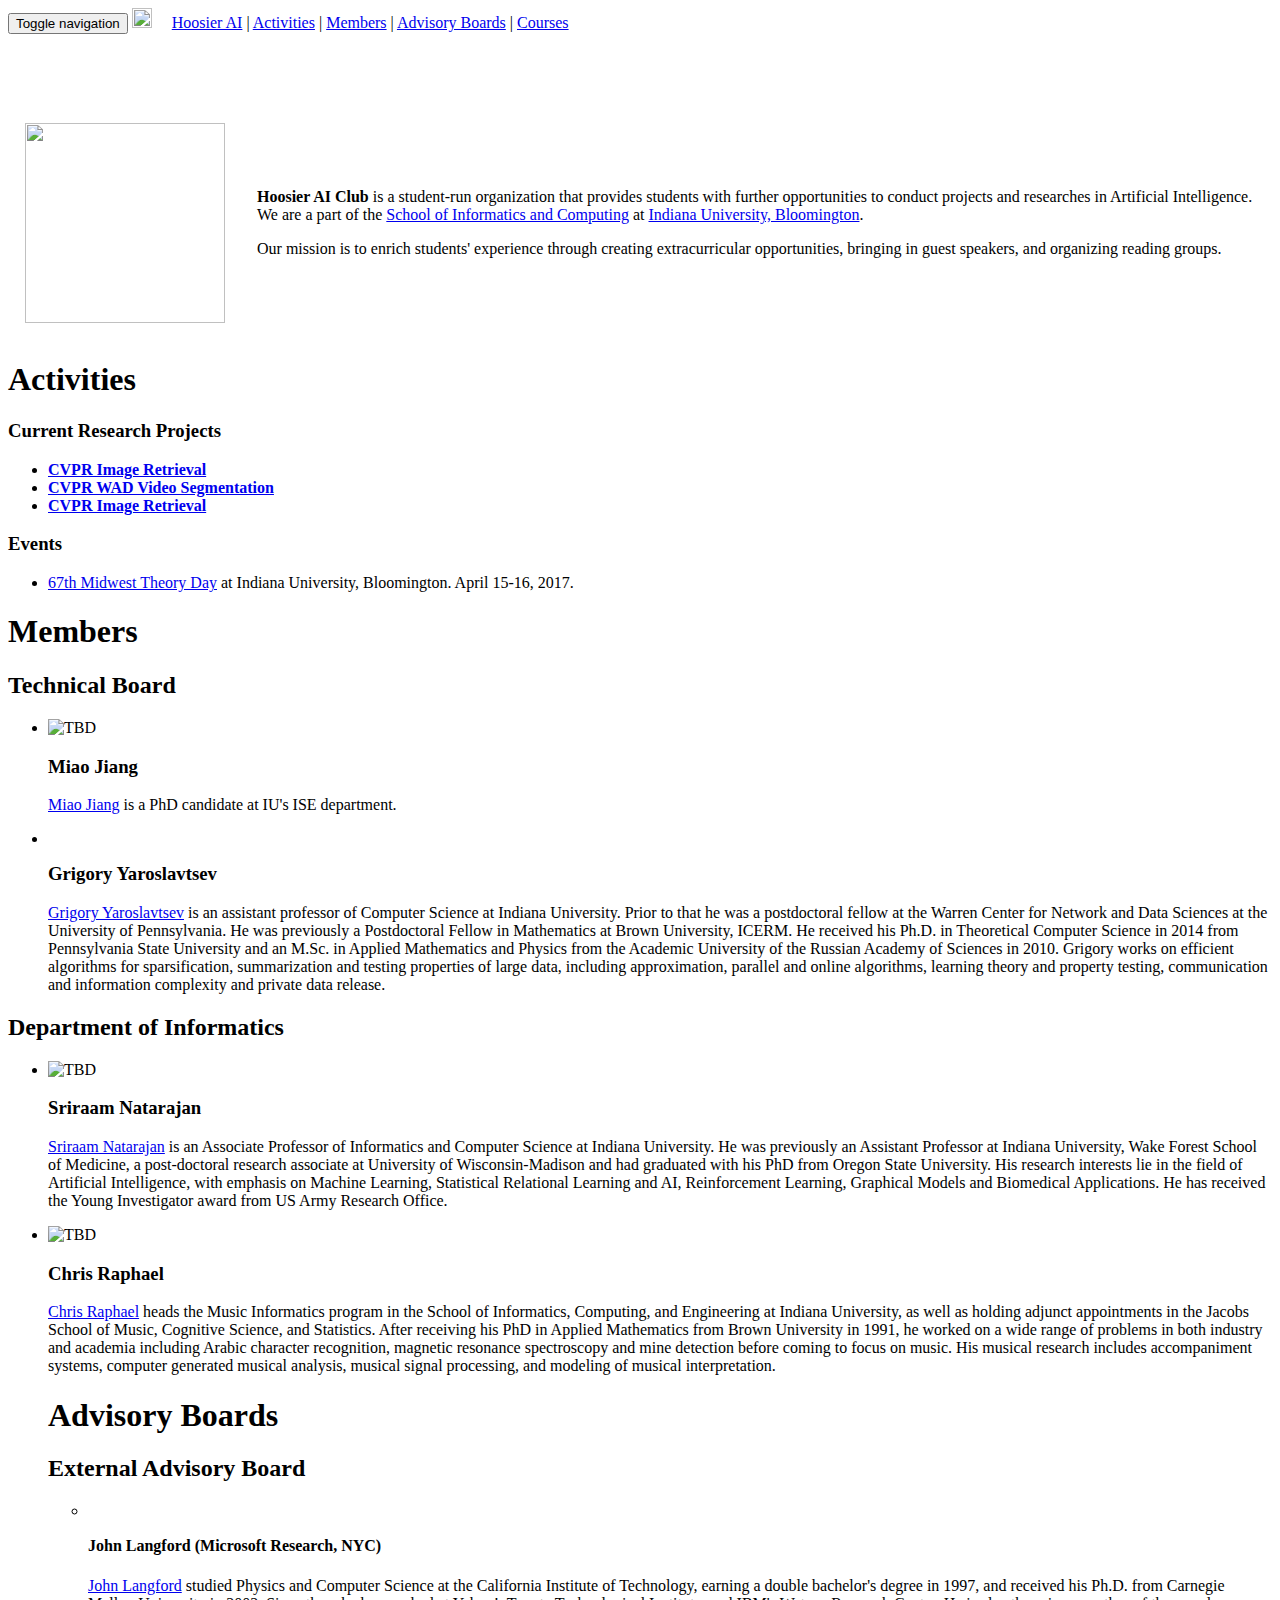
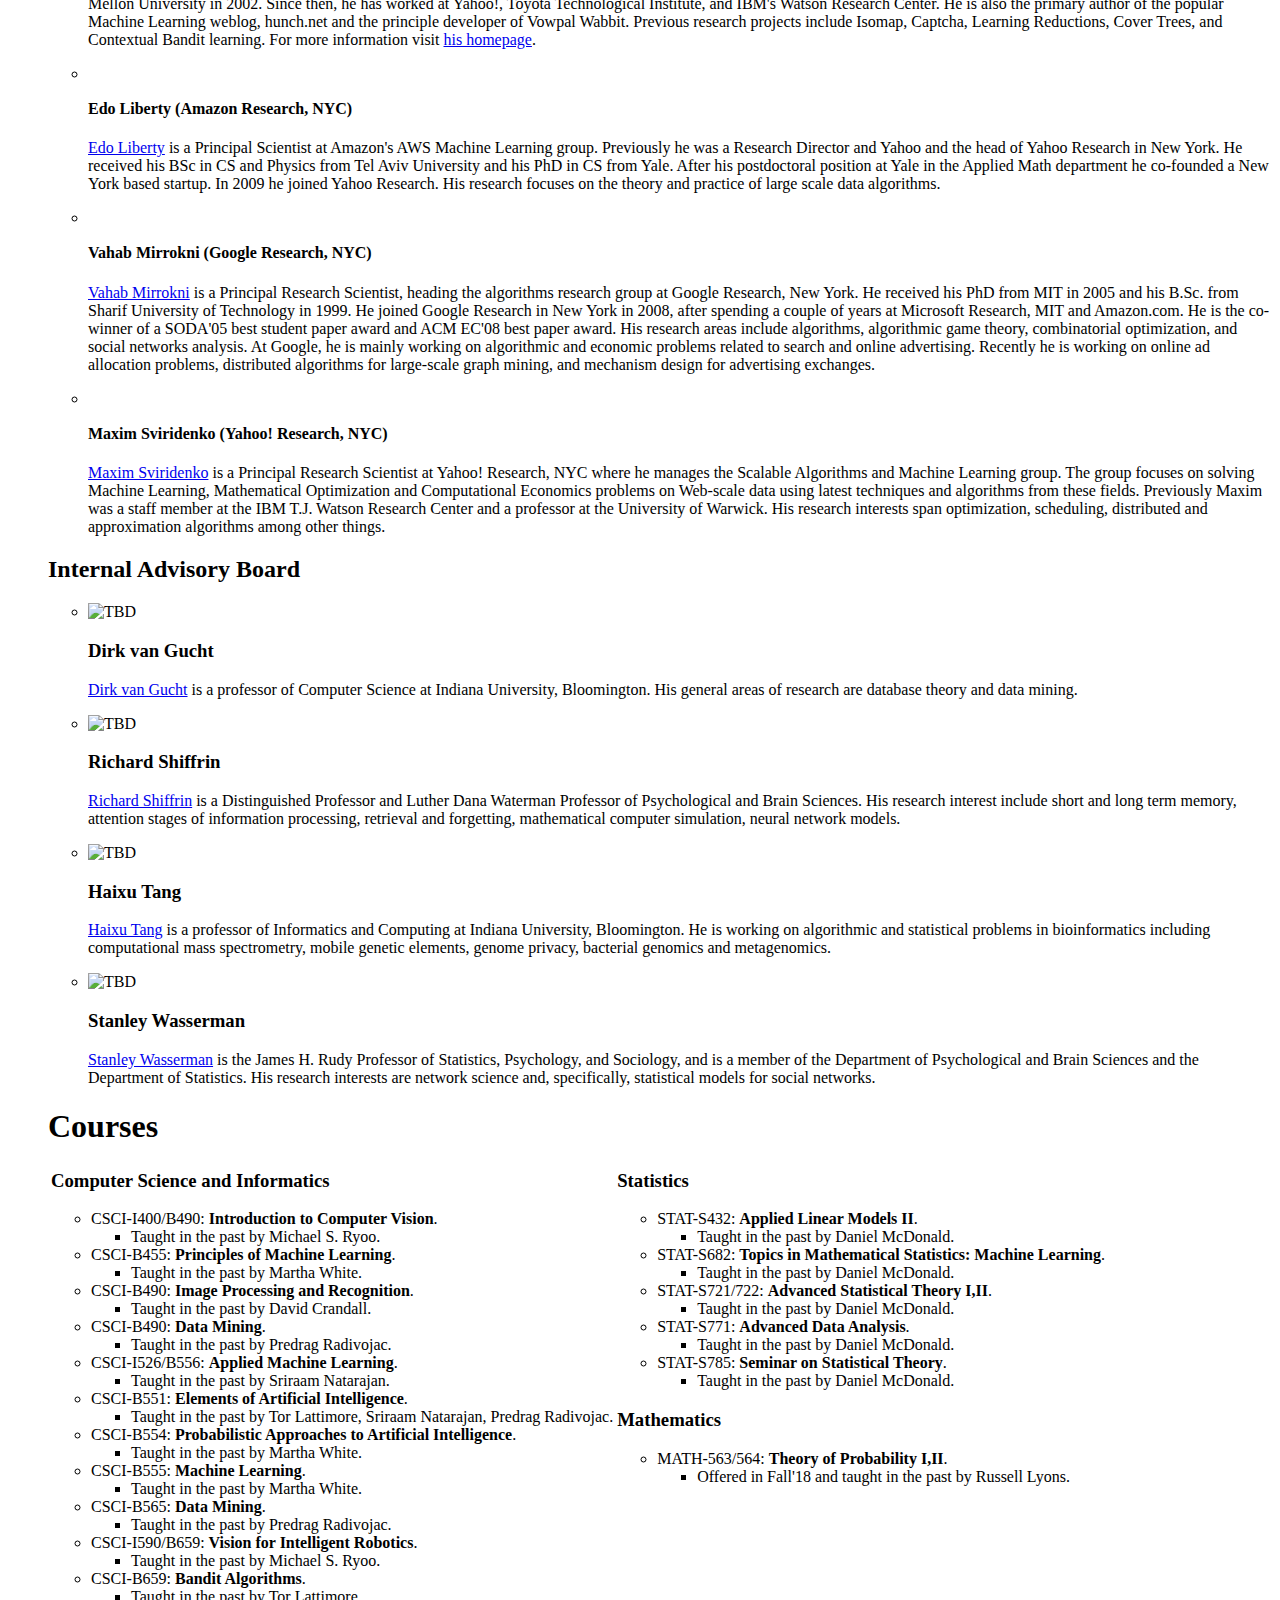
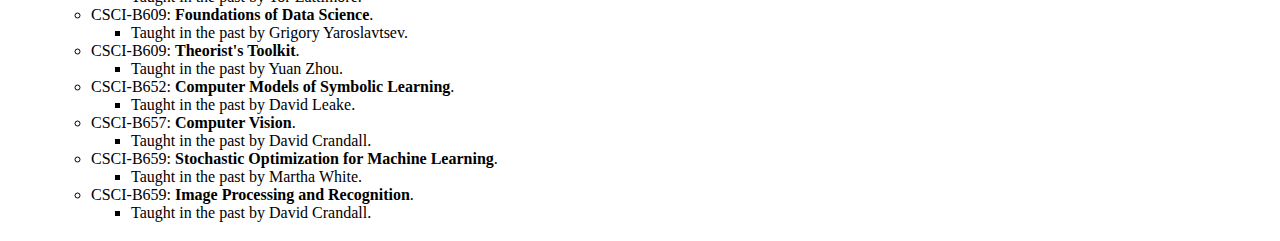
==== commit b621f7a2: "update" ====
--- a/index.html
+++ b/index.html
@@ -1,528 +1,579 @@
-<!DOCTYPE HTML>
-<!--
-	Read Only by HTML5 UP
-	html5up.net | @ajlkn
-	Free for personal and commercial use under the CCA 3.0 license (html5up.net/license)
--->
-<html>
-	<head>
-		<title>IU Artificial Intelligence</title>
-		<meta charset="utf-8" />
-		<meta name="viewport" content="width=device-width, initial-scale=1" />
-		<!--[if lte IE 8]><script src="assets/js/ie/html5shiv.js"></script><![endif]-->
-		<link rel="stylesheet" href="assets/css/main.css" />
-		<!--link rel="icon" href="/images/favicon.png">
-		<!--[if lte IE 8]><link rel="stylesheet" href="assets/css/ie8.css" /><![endif]-->
-	</head>
-	<body>
-
-		<!-- Header -->
-			<section id="header">
-				<header>
-					<span class="image avatar"><img src="images/pic01.jpg" alt="" /></span>
-					<h1 id="logo"><a href="#">IU Artificial Intelligence</a></h1>
-					<p>Artificial Intelligence<br />
-					Research/Career Development</p>
-				</header>
-				<nav id="nav">
-					<ul>
-						<li><a href="#one" class="active">About</a></li>
-						<li><a href="#two">Organization</a></li>
-						<li><a href="#three">Members</a></li>
-						<li><a href="#four">Projects</a></li>
-					</ul>
-				</nav>
-				<footer>
-					<ul class="icons">
-						<li><a href="https://github.com/IU-AI" class="icon fa-github" target = "_blank"><span class="label">GitHub</span></a></li>	
-						<li><a href="mailto:hashen@umail.iu.edu" class="icon fa-envelope"><span class="label">Email</span></a></li>
-					</ul>
-				</footer>
-			</section>
-
-		<!-- Wrapper -->
-			<div id="wrapper">
-
-				<!-- Main -->
-					<div id="main">
-
-						<!-- One -->
-							<section id="one">
-								<div class="container">
-									<header class="major">
-										<h2>IU Artificial Intelligence</h2>
-										<p>AI endeavors as Hoosiers<br /></p>
-									</header>
-									<p>Welcome to our website!</p>
-								</div>
-							</section>
-
-						<!-- Two -->
-							<section id="two">
-								<div class="container">
-									<h3>Organizational Focus/Objectives</h3>
-									<p></p>
-									<ul class="feature-icons">
-										<li class="fa-institution">AI algorithms</li>
-										<li class="fa-info-circle">Deep Learning</li>
-										<li class="fa-bar-chart">Computer Vision</li>
-										<li class="fa-language">Natural Language Processing</li>
-										
-										<li class="fa-database">Data Mining</li>
-										<li class="fa-code">Programming</li>
-										
-										
-										
-										
-									</ul>
-							</section>
-
-						<!-- Three -->
-							<section id="three">
-								<div class="container">
-									<h3>Technical Board</h3>
-									<div class="features">
-										<article>
-											<a href="#" class="image"><img src="images/pic01.jpg" alt="" /></a>
-											<div class="inner">
-												<h4>Miao Jiang</h4>
-												<p>Current PhD Student; Experienced Programmer and Machine Learning Researcher</p>
-											</div>
-										</article>
-										<article>
-											<a href="#" class="image"><img src="images/pic02.jpg" alt="" /></a>
-											<div class="inner">
-												<h4>Qian Lou</h4>
-												<p>Current PHD studnet. AI Hardware Researcher, machine learning geek. </p>
-											</div>
-										</article>
-										<article>
-											<a href="#" class="image"><img src="images/pic02.jpg" alt="" /></a>
-											<div class="inner">
-												<h4>Haoyu Zhang</h4>
-												<p>Current PHD Student. Data Mining Theorist.</p>
-											</div>
-										</article>
-									</div>
-								</div>
-								<div class="container">
-									<h3>Executives</h3>
-									<div class="features">
-										<article>
-											<a href="#" class="image"><img src="images/pic02.jpg" alt="" /></a>
-											<div class="inner">
-												<h4>Jerry Shen</h4>
-												<p>Integer eu ante ornare amet commetus vestibulum blandit integer in curae ac faucibus integer adipiscing ornare amet.</p>
-											</div>
-										</article>
-										<article>
-											<a href="#" class="image"><img src="images/pic02.jpg" alt="" /></a>
-											<div class="inner">
-												<h4>Possibly broke spacetime</h4>
-												<p>Integer eu ante ornare amet commetus vestibulum blandit integer in curae ac faucibus integer adipiscing ornare amet.</p>
-											</div>
-										</article>
-									</div>
-								</div>
-							</section>
-
-						<section id="four">
-								<div class="container">
-									<h3>Our Projects</h3>
-									<div class="features">
-										<article>
-											<a href="#" class="image"><img src="images/music_recommendation.jpeg" alt="" /></a>
-											<div class="inner">
-												<h4>Music Recommendation</h4>
-												<p>A machine learning project which generate a list of recommended music</p>
-											</div>
-										</article>
-										<article>
-											<a href="#" class="image"><img src="images/pic02.jpg" alt="" /></a>
-											<div class="inner">
-												<h4>Image Retrieval</h4>
-												<p>Google landmark eompetition </p>
-											</div>
-										</article>
-										<article>
-											<a href="#" class="image"><img src="images/pic02.jpg" alt="" /></a>
-											<div class="inner">
-												<h4>Handbook</h4>
-												<p>A project that generate our handbook</p>
-											</div>
-										</article>
-									</div>
-								</div>
-							</section>
-
-						<!-- Five -->
-						<!--
-							<section id="five">
-								<div class="container">
-									<h3>Elements</h3>
-
-									<section>
-										<h4>Text</h4>
-										<p>This is <b>bold</b> and this is <strong>strong</strong>. This is <i>italic</i> and this is <em>emphasized</em>.
-										This is <sup>superscript</sup> text and this is <sub>subscript</sub> text.
-										This is <u>underlined</u> and this is code: <code>for (;;) { ... }</code>. Finally, <a href="#">this is a link</a>.</p>
-										<hr />
-										<header>
-											<h4>Heading with a Subtitle</h4>
-											<p>Lorem ipsum dolor sit amet nullam id egestas urna aliquam</p>
-										</header>
-										<p>Nunc lacinia ante nunc ac lobortis. Interdum adipiscing gravida odio porttitor sem non mi integer non faucibus ornare mi ut ante amet placerat aliquet. Volutpat eu sed ante lacinia sapien lorem accumsan varius montes viverra nibh in adipiscing blandit tempus accumsan.</p>
-										<header>
-											<h5>Heading with a Subtitle</h5>
-											<p>Lorem ipsum dolor sit amet nullam id egestas urna aliquam</p>
-										</header>
-										<p>Nunc lacinia ante nunc ac lobortis. Interdum adipiscing gravida odio porttitor sem non mi integer non faucibus ornare mi ut ante amet placerat aliquet. Volutpat eu sed ante lacinia sapien lorem accumsan varius montes viverra nibh in adipiscing blandit tempus accumsan.</p>
-										<hr />
-										<h2>Heading Level 2</h2>
-										<h3>Heading Level 3</h3>
-										<h4>Heading Level 4</h4>
-										<h5>Heading Level 5</h5>
-										<h6>Heading Level 6</h6>
-										<hr />
-										<h5>Blockquote</h5>
-										<blockquote>Fringilla nisl. Donec accumsan interdum nisi, quis tincidunt felis sagittis eget tempus euismod. Vestibulum ante ipsum primis in faucibus vestibulum. Blandit adipiscing eu felis iaculis volutpat ac adipiscing accumsan faucibus. Vestibulum ante ipsum primis in faucibus lorem ipsum dolor sit amet nullam adipiscing eu felis.</blockquote>
-										<h5>Preformatted</h5>
-										<pre><code>i = 0;
-
-	while (!deck.isInOrder()) {
-	    print 'Iteration ' + i;
-	    deck.shuffle();
-	    i++;
-	}
-
-	print 'It took ' + i + ' iterations to sort the deck.';</code></pre>
-									</section>
-
-									<section>
-										<h4>Lists</h4>
-										<div class="row">
-											<div class="6u 12u(xsmall)">
-												<h5>Unordered</h5>
-												<ul>
-													<li>Dolor pulvinar etiam magna etiam.</li>
-													<li>Sagittis adipiscing lorem eleifend.</li>
-													<li>Felis enim feugiat dolore viverra.</li>
-												</ul>
-												<h5>Alternate</h5>
-												<ul class="alt">
-													<li>Dolor pulvinar etiam magna etiam.</li>
-													<li>Sagittis adipiscing lorem eleifend.</li>
-													<li>Felis enim feugiat dolore viverra.</li>
-												</ul>
-											</div>
-											<div class="6u 12u(xsmall)">
-												<h5>Ordered</h5>
-												<ol>
-													<li>Dolor pulvinar etiam magna etiam.</li>
-													<li>Etiam vel felis at lorem sed viverra.</li>
-													<li>Felis enim feugiat dolore viverra.</li>
-													<li>Dolor pulvinar etiam magna etiam.</li>
-													<li>Etiam vel felis at lorem sed viverra.</li>
-													<li>Felis enim feugiat dolore viverra.</li>
-												</ol>
-												<h5>Icons</h5>
-												<ul class="icons">
-													<li><a href="#" class="icon fa-twitter"><span class="label">Twitter</span></a></li>
-													<li><a href="#" class="icon fa-facebook"><span class="label">Facebook</span></a></li>
-													<li><a href="#" class="icon fa-instagram"><span class="label">Instagram</span></a></li>
-													<li><a href="#" class="icon fa-github"><span class="label">Github</span></a></li>
-													<li><a href="#" class="icon fa-dribbble"><span class="label">Dribbble</span></a></li>
-													<li><a href="#" class="icon fa-tumblr"><span class="label">Tumblr</span></a></li>
-												</ul>
-											</div>
-										</div>
-										<h5>Actions</h5>
-										<ul class="actions">
-											<li><a href="#" class="button special">Default</a></li>
-											<li><a href="#" class="button">Default</a></li>
-											<li><a href="#" class="button alt">Default</a></li>
-										</ul>
-										<ul class="actions small">
-											<li><a href="#" class="button special small">Small</a></li>
-											<li><a href="#" class="button small">Small</a></li>
-											<li><a href="#" class="button alt small">Small</a></li>
-										</ul>
-										<div class="row">
-											<div class="3u 6u(medium) 12u$(xsmall)">
-												<ul class="actions vertical">
-													<li><a href="#" class="button special">Default</a></li>
-													<li><a href="#" class="button">Default</a></li>
-													<li><a href="#" class="button alt">Default</a></li>
-												</ul>
-											</div>
-											<div class="3u 6u$(medium) 12u$(xsmall)">
-												<ul class="actions vertical small">
-													<li><a href="#" class="button special small">Small</a></li>
-													<li><a href="#" class="button small">Small</a></li>
-													<li><a href="#" class="button alt small">Small</a></li>
-												</ul>
-											</div>
-											<div class="3u 6u(medium) 12u$(xsmall)">
-												<ul class="actions vertical">
-													<li><a href="#" class="button special fit">Default</a></li>
-													<li><a href="#" class="button fit">Default</a></li>
-													<li><a href="#" class="button alt fit">Default</a></li>
-												</ul>
-											</div>
-											<div class="3u 6u$(medium) 12u$(xsmall)">
-												<ul class="actions vertical small">
-													<li><a href="#" class="button special small fit">Small</a></li>
-													<li><a href="#" class="button small fit">Small</a></li>
-													<li><a href="#" class="button alt small fit">Small</a></li>
-												</ul>
-											</div>
-										</div>
-									</section>
-
-									<section>
-										<h4>Table</h4>
-										<h5>Default</h5>
-										<div class="table-wrapper">
-											<table>
-												<thead>
-													<tr>
-														<th>Name</th>
-														<th>Description</th>
-														<th>Price</th>
-													</tr>
-												</thead>
-												<tbody>
-													<tr>
-														<td>Item One</td>
-														<td>Ante turpis integer aliquet porttitor.</td>
-														<td>29.99</td>
-													</tr>
-													<tr>
-														<td>Item Two</td>
-														<td>Vis ac commodo adipiscing arcu aliquet.</td>
-														<td>19.99</td>
-													</tr>
-													<tr>
-														<td>Item Three</td>
-														<td> Morbi faucibus arcu accumsan lorem.</td>
-														<td>29.99</td>
-													</tr>
-													<tr>
-														<td>Item Four</td>
-														<td>Vitae integer tempus condimentum.</td>
-														<td>19.99</td>
-													</tr>
-													<tr>
-														<td>Item Five</td>
-														<td>Ante turpis integer aliquet porttitor.</td>
-														<td>29.99</td>
-													</tr>
-												</tbody>
-												<tfoot>
-													<tr>
-														<td colspan="2"></td>
-														<td>100.00</td>
-													</tr>
-												</tfoot>
-											</table>
-										</div>
-
-										<h5>Alternate</h5>
-										<div class="table-wrapper">
-											<table class="alt">
-												<thead>
-													<tr>
-														<th>Name</th>
-														<th>Description</th>
-														<th>Price</th>
-													</tr>
-												</thead>
-												<tbody>
-													<tr>
-														<td>Item One</td>
-														<td>Ante turpis integer aliquet porttitor.</td>
-														<td>29.99</td>
-													</tr>
-													<tr>
-														<td>Item Two</td>
-														<td>Vis ac commodo adipiscing arcu aliquet.</td>
-														<td>19.99</td>
-													</tr>
-													<tr>
-														<td>Item Three</td>
-														<td> Morbi faucibus arcu accumsan lorem.</td>
-														<td>29.99</td>
-													</tr>
-													<tr>
-														<td>Item Four</td>
-														<td>Vitae integer tempus condimentum.</td>
-														<td>19.99</td>
-													</tr>
-													<tr>
-														<td>Item Five</td>
-														<td>Ante turpis integer aliquet porttitor.</td>
-														<td>29.99</td>
-													</tr>
-												</tbody>
-												<tfoot>
-													<tr>
-														<td colspan="2"></td>
-														<td>100.00</td>
-													</tr>
-												</tfoot>
-											</table>
-										</div>
-									</section>
-
-									<section>
-										<h4>Buttons</h4>
-										<ul class="actions">
-											<li><a href="#" class="button special">Special</a></li>
-											<li><a href="#" class="button">Default</a></li>
-											<li><a href="#" class="button alt">Alternate</a></li>
-										</ul>
-										<ul class="actions">
-											<li><a href="#" class="button special big">Big</a></li>
-											<li><a href="#" class="button">Default</a></li>
-											<li><a href="#" class="button alt small">Small</a></li>
-										</ul>
-										<ul class="actions fit">
-											<li><a href="#" class="button special fit">Fit</a></li>
-											<li><a href="#" class="button fit">Fit</a></li>
-											<li><a href="#" class="button alt fit">Fit</a></li>
-										</ul>
-										<ul class="actions fit small">
-											<li><a href="#" class="button special fit small">Fit + Small</a></li>
-											<li><a href="#" class="button fit small">Fit + Small</a></li>
-											<li><a href="#" class="button alt fit small">Fit + Small</a></li>
-										</ul>
-										<ul class="actions">
-											<li><a href="#" class="button special icon fa-download">Icon</a></li>
-											<li><a href="#" class="button icon fa-download">Icon</a></li>
-											<li><a href="#" class="button alt icon fa-check">Icon</a></li>
-										</ul>
-										<ul class="actions">
-											<li><span class="button special disabled">Special</span></li>
-											<li><span class="button disabled">Default</span></li>
-											<li><span class="button alt disabled">Alternate</span></li>
-										</ul>
-									</section>
-
-									<section>
-										<h4>Form</h4>
-										<form method="post" action="#">
-											<div class="row uniform">
-												<div class="6u 12u(xsmall)">
-													<input type="text" name="demo-name" id="demo-name" value="" placeholder="Name" />
-												</div>
-												<div class="6u 12u(xsmall)">
-													<input type="email" name="demo-email" id="demo-email" value="" placeholder="Email" />
-												</div>
-											</div>
-											<div class="row uniform">
-												<div class="12u">
-													<div class="select-wrapper">
-														<select name="demo-category" id="demo-category">
-															<option value="">- Category -</option>
-															<option value="1">Manufacturing</option>
-															<option value="1">Shipping</option>
-															<option value="1">Administration</option>
-															<option value="1">Human Resources</option>
-														</select>
-													</div>
-												</div>
-											</div>
-											<div class="row uniform">
-												<div class="4u 12u(medium)">
-													<input type="radio" id="demo-priority-low" name="demo-priority" checked>
-													<label for="demo-priority-low">Low Priority</label>
-												</div>
-												<div class="4u 12u(medium)">
-													<input type="radio" id="demo-priority-normal" name="demo-priority">
-													<label for="demo-priority-normal">Normal Priority</label>
-												</div>
-												<div class="4u 12u(medium)">
-													<input type="radio" id="demo-priority-high" name="demo-priority">
-													<label for="demo-priority-high">High Priority</label>
-												</div>
-											</div>
-											<div class="row uniform">
-												<div class="6u 12u(medium)">
-													<input type="checkbox" id="demo-copy" name="demo-copy">
-													<label for="demo-copy">Email me a copy of this message</label>
-												</div>
-												<div class="6u 12u(medium)">
-													<input type="checkbox" id="demo-human" name="demo-human" checked>
-													<label for="demo-human">I am a human and not a robot</label>
-												</div>
-											</div>
-											<div class="row uniform">
-												<div class="12u">
-													<textarea name="demo-message" id="demo-message" placeholder="Enter your message" rows="6"></textarea>
-												</div>
-											</div>
-											<div class="row uniform">
-												<div class="12u">
-													<ul class="actions">
-														<li><input type="submit" value="Send Message" /></li>
-														<li><input type="reset" value="Reset" class="alt" /></li>
-													</ul>
-												</div>
-											</div>
-										</form>
-									</section>
-
-									<section>
-										<h4>Image</h4>
-										<h5>Fit</h5>
-										<span class="image fit"><img src="images/banner.jpg" alt="" /></span>
-										<div class="box alt">
-											<div class="row 50% uniform">
-												<div class="4u"><span class="image fit"><img src="images/pic01.jpg" alt="" /></span></div>
-												<div class="4u"><span class="image fit"><img src="images/pic02.jpg" alt="" /></span></div>
-												<div class="4u"><span class="image fit"><img src="images/pic03.jpg" alt="" /></span></div>
-											</div>
-											<div class="row 50% uniform">
-												<div class="4u"><span class="image fit"><img src="images/pic02.jpg" alt="" /></span></div>
-												<div class="4u"><span class="image fit"><img src="images/pic03.jpg" alt="" /></span></div>
-												<div class="4u"><span class="image fit"><img src="images/pic01.jpg" alt="" /></span></div>
-											</div>
-											<div class="row 50% uniform">
-												<div class="4u"><span class="image fit"><img src="images/pic03.jpg" alt="" /></span></div>
-												<div class="4u"><span class="image fit"><img src="images/pic01.jpg" alt="" /></span></div>
-												<div class="4u"><span class="image fit"><img src="images/pic02.jpg" alt="" /></span></div>
-											</div>
-										</div>
-										<h5>Left &amp; Right</h5>
-										<p><span class="image left"><img src="images/avatar.jpg" alt="" /></span>Fringilla nisl. Donec accumsan interdum nisi, quis tincidunt felis sagittis eget. tempus euismod. Vestibulum ante ipsum primis in faucibus vestibulum. Blandit adipiscing eu felis iaculis volutpat ac adipiscing accumsan eu faucibus. Integer ac pellentesque praesent tincidunt felis sagittis eget. tempus euismod. Vestibulum ante ipsum primis in faucibus vestibulum. Blandit adipiscing eu felis iaculis volutpat ac adipiscing accumsan eu faucibus. Integer ac pellentesque praesent. Donec accumsan interdum nisi, quis tincidunt felis sagittis eget. tempus euismod. Vestibulum ante ipsum primis in faucibus vestibulum. Blandit adipiscing eu felis iaculis volutpat ac adipiscing accumsan eu faucibus. Integer ac pellentesque praesent tincidunt felis sagittis eget. tempus euismod. Vestibulum ante ipsum primis in faucibus vestibulum. Blandit adipiscing eu felis iaculis volutpat ac adipiscing accumsan eu faucibus. Integer ac pellentesque praesent.</p>
-										<p><span class="image right"><img src="images/avatar.jpg" alt="" /></span>Fringilla nisl. Donec accumsan interdum nisi, quis tincidunt felis sagittis eget. tempus euismod. Vestibulum ante ipsum primis in faucibus vestibulum. Blandit adipiscing eu felis iaculis volutpat ac adipiscing accumsan eu faucibus. Integer ac pellentesque praesent tincidunt felis sagittis eget. tempus euismod. Vestibulum ante ipsum primis in faucibus vestibulum. Blandit adipiscing eu felis iaculis volutpat ac adipiscing accumsan eu faucibus. Integer ac pellentesque praesent. Donec accumsan interdum nisi, quis tincidunt felis sagittis eget. tempus euismod. Vestibulum ante ipsum primis in faucibus vestibulum. Blandit adipiscing eu felis iaculis volutpat ac adipiscing accumsan eu faucibus. Integer ac pellentesque praesent tincidunt felis sagittis eget. tempus euismod. Vestibulum ante ipsum primis in faucibus vestibulum. Blandit adipiscing eu felis iaculis volutpat ac adipiscing accumsan eu faucibus. Integer ac pellentesque praesent.</p>
-									</section>
-
-								</div>
-							</section>
-						-->
-
-					</div>
-
-				<!-- Footer -->
-					<section id="footer">
-						<div class="container">
-							<ul class="copyright">
-								<li>&copy; Untitled. All rights reserved.</li><li>Design: <a href="http://html5up.net">HTML5 UP</a></li>
-							</ul>
-						</div>
-					</section>
-
-			</div>
-
-		<!-- Scripts -->
-			<script src="assets/js/jquery.min.js"></script>
-			<script src="assets/js/jquery.scrollzer.min.js"></script>
-			<script src="assets/js/jquery.scrolly.min.js"></script>
-			<script src="assets/js/skel.min.js"></script>
-			<script src="assets/js/util.js"></script>
-			<!--[if lte IE 8]><script src="assets/js/ie/respond.min.js"></script><![endif]-->
-			<script src="assets/js/main.js"></script>
-
-	</body>
-</html>
+<!DOCTYPE html PUBLIC "-//W3C//DTD HTML 4.01 Transitional//EN">
+<!-- saved from url=(0024)http://caml.indiana.edu/ -->
+<html><head><meta http-equiv="Content-Type" content="text/html; charset=UTF-8">
+<meta property="og:title" content="Center for Algorithms and Machine Learning">
+<meta property="og:description" content="Center for Algorithms and Machine Learning at Indiana University, Bloomington">
+<meta property="og:image" content=" ">
+<meta property="og:url" content="">
+<meta property="og:image:type" content="image/jpeg">
+<meta property="og:image:width" content="1000"> 
+<meta property="og:image:height" content="1000">
+<link rel="shortcut icon" href="./Center for Algorithms and Machine Learning_files/iu-maroon-bg.jpg">
+
+
+
+
+
+<title>Center for Algorithms and Machine Learning</title>
+
+<link href="./Center for Algorithms and Machine Learning_files/bootstrap.css" rel="stylesheet">
+<link href="./Center for Algorithms and Machine Learning_files/social-buttons.css" rel="stylesheet">
+<link href="./Center for Algorithms and Machine Learning_files/iu-template.css" rel="stylesheet"> 
+<link rel="stylesheet" href="./Center for Algorithms and Machine Learning_files/font-awesome.min.css">
+<link rel="image_src" href="http://caml.indiana.edu/">
+
+<!-- Bootstrap core CSS -->
+<link href="./Center for Algorithms and Machine Learning_files/bootstrap.css" rel="stylesheet">
+
+<!-- Custom styles for this template -->
+<link href="./Center for Algorithms and Machine Learning_files/iu-template.css" rel="stylesheet">
+
+
+<link rel="image_src" href="http://caml.indiana.edu/">
+
+
+<style type="text/css">
+.title {font-weight: bold; }
+.abs {
+background-color: #eee;
+padding: 5px;
+display: none;
+}
+</style>
+
+
+<script type="text/javascript" async="" src="./Center for Algorithms and Machine Learning_files/platform.js.download" gapi_processed="true"></script><script id="facebook-jssdk" src="./Center for Algorithms and Machine Learning_files/all.js.download"></script><script type="text/javascript">
+function showAbstract(e){
+f = e;
+var div;
+for(div = e.nextSibling; div.className != "abs"; div = div.nextSibling);
+
+if (div.style.display=="block"){
+div.style.display="";
+} else {
+div.style.display="block";
+}
+return true;
+}
+</script>
+
+<script src="./Center for Algorithms and Machine Learning_files/MathJax.js.download" id="">
+  </script>
+
+
+<style type="text/css">.MathJax_Hover_Frame {border-radius: .25em; -webkit-border-radius: .25em; -moz-border-radius: .25em; -khtml-border-radius: .25em; box-shadow: 0px 0px 15px #83A; -webkit-box-shadow: 0px 0px 15px #83A; -moz-box-shadow: 0px 0px 15px #83A; -khtml-box-shadow: 0px 0px 15px #83A; border: 1px solid #A6D ! important; display: inline-block; position: absolute}
+.MathJax_Menu_Button .MathJax_Hover_Arrow {position: absolute; cursor: pointer; display: inline-block; border: 2px solid #AAA; border-radius: 4px; -webkit-border-radius: 4px; -moz-border-radius: 4px; -khtml-border-radius: 4px; font-family: 'Courier New',Courier; font-size: 9px; color: #F0F0F0}
+.MathJax_Menu_Button .MathJax_Hover_Arrow span {display: block; background-color: #AAA; border: 1px solid; border-radius: 3px; line-height: 0; padding: 4px}
+.MathJax_Hover_Arrow:hover {color: white!important; border: 2px solid #CCC!important}
+.MathJax_Hover_Arrow:hover span {background-color: #CCC!important}
+</style><style type="text/css">#MathJax_About {position: fixed; left: 50%; width: auto; text-align: center; border: 3px outset; padding: 1em 2em; background-color: #DDDDDD; color: black; cursor: default; font-family: message-box; font-size: 120%; font-style: normal; text-indent: 0; text-transform: none; line-height: normal; letter-spacing: normal; word-spacing: normal; word-wrap: normal; white-space: nowrap; float: none; z-index: 201; border-radius: 15px; -webkit-border-radius: 15px; -moz-border-radius: 15px; -khtml-border-radius: 15px; box-shadow: 0px 10px 20px #808080; -webkit-box-shadow: 0px 10px 20px #808080; -moz-box-shadow: 0px 10px 20px #808080; -khtml-box-shadow: 0px 10px 20px #808080; filter: progid:DXImageTransform.Microsoft.dropshadow(OffX=2, OffY=2, Color='gray', Positive='true')}
+#MathJax_About.MathJax_MousePost {outline: none}
+.MathJax_Menu {position: absolute; background-color: white; color: black; width: auto; padding: 2px; border: 1px solid #CCCCCC; margin: 0; cursor: default; font: menu; text-align: left; text-indent: 0; text-transform: none; line-height: normal; letter-spacing: normal; word-spacing: normal; word-wrap: normal; white-space: nowrap; float: none; z-index: 201; box-shadow: 0px 10px 20px #808080; -webkit-box-shadow: 0px 10px 20px #808080; -moz-box-shadow: 0px 10px 20px #808080; -khtml-box-shadow: 0px 10px 20px #808080; filter: progid:DXImageTransform.Microsoft.dropshadow(OffX=2, OffY=2, Color='gray', Positive='true')}
+.MathJax_MenuItem {padding: 2px 2em; background: transparent}
+.MathJax_MenuArrow {position: absolute; right: .5em; padding-top: .25em; color: #666666; font-size: .75em}
+.MathJax_MenuActive .MathJax_MenuArrow {color: white}
+.MathJax_MenuArrow.RTL {left: .5em; right: auto}
+.MathJax_MenuCheck {position: absolute; left: .7em}
+.MathJax_MenuCheck.RTL {right: .7em; left: auto}
+.MathJax_MenuRadioCheck {position: absolute; left: 1em}
+.MathJax_MenuRadioCheck.RTL {right: 1em; left: auto}
+.MathJax_MenuLabel {padding: 2px 2em 4px 1.33em; font-style: italic}
+.MathJax_MenuRule {border-top: 1px solid #CCCCCC; margin: 4px 1px 0px}
+.MathJax_MenuDisabled {color: GrayText}
+.MathJax_MenuActive {background-color: Highlight; color: HighlightText}
+.MathJax_MenuDisabled:focus, .MathJax_MenuLabel:focus {background-color: #E8E8E8}
+.MathJax_ContextMenu:focus {outline: none}
+.MathJax_ContextMenu .MathJax_MenuItem:focus {outline: none}
+#MathJax_AboutClose {top: .2em; right: .2em}
+.MathJax_Menu .MathJax_MenuClose {top: -10px; left: -10px}
+.MathJax_MenuClose {position: absolute; cursor: pointer; display: inline-block; border: 2px solid #AAA; border-radius: 18px; -webkit-border-radius: 18px; -moz-border-radius: 18px; -khtml-border-radius: 18px; font-family: 'Courier New',Courier; font-size: 24px; color: #F0F0F0}
+.MathJax_MenuClose span {display: block; background-color: #AAA; border: 1.5px solid; border-radius: 18px; -webkit-border-radius: 18px; -moz-border-radius: 18px; -khtml-border-radius: 18px; line-height: 0; padding: 8px 0 6px}
+.MathJax_MenuClose:hover {color: white!important; border: 2px solid #CCC!important}
+.MathJax_MenuClose:hover span {background-color: #CCC!important}
+.MathJax_MenuClose:hover:focus {outline: none}
+</style><style type="text/css">.MathJax_Preview .MJXf-math {color: inherit!important}
+</style><style type="text/css">.MJX_Assistive_MathML {position: absolute!important; top: 0; left: 0; clip: rect(1px, 1px, 1px, 1px); padding: 1px 0 0 0!important; border: 0!important; height: 1px!important; width: 1px!important; overflow: hidden!important; display: block!important; -webkit-touch-callout: none; -webkit-user-select: none; -khtml-user-select: none; -moz-user-select: none; -ms-user-select: none; user-select: none}
+.MJX_Assistive_MathML.MJX_Assistive_MathML_Block {width: 100%!important}
+</style><style type="text/css">#MathJax_Zoom {position: absolute; background-color: #F0F0F0; overflow: auto; display: block; z-index: 301; padding: .5em; border: 1px solid black; margin: 0; font-weight: normal; font-style: normal; text-align: left; text-indent: 0; text-transform: none; line-height: normal; letter-spacing: normal; word-spacing: normal; word-wrap: normal; white-space: nowrap; float: none; -webkit-box-sizing: content-box; -moz-box-sizing: content-box; box-sizing: content-box; box-shadow: 5px 5px 15px #AAAAAA; -webkit-box-shadow: 5px 5px 15px #AAAAAA; -moz-box-shadow: 5px 5px 15px #AAAAAA; -khtml-box-shadow: 5px 5px 15px #AAAAAA; filter: progid:DXImageTransform.Microsoft.dropshadow(OffX=2, OffY=2, Color='gray', Positive='true')}
+#MathJax_ZoomOverlay {position: absolute; left: 0; top: 0; z-index: 300; display: inline-block; width: 100%; height: 100%; border: 0; padding: 0; margin: 0; background-color: white; opacity: 0; filter: alpha(opacity=0)}
+#MathJax_ZoomFrame {position: relative; display: inline-block; height: 0; width: 0}
+#MathJax_ZoomEventTrap {position: absolute; left: 0; top: 0; z-index: 302; display: inline-block; border: 0; padding: 0; margin: 0; background-color: white; opacity: 0; filter: alpha(opacity=0)}
+</style><style type="text/css">.MathJax_Preview {color: #888}
+#MathJax_Message {position: fixed; left: 1em; bottom: 1.5em; background-color: #E6E6E6; border: 1px solid #959595; margin: 0px; padding: 2px 8px; z-index: 102; color: black; font-size: 80%; width: auto; white-space: nowrap}
+#MathJax_MSIE_Frame {position: absolute; top: 0; left: 0; width: 0px; z-index: 101; border: 0px; margin: 0px; padding: 0px}
+.MathJax_Error {color: #CC0000; font-style: italic}
+</style><style type="text/css">.MJXp-script {font-size: .8em}
+.MJXp-right {-webkit-transform-origin: right; -moz-transform-origin: right; -ms-transform-origin: right; -o-transform-origin: right; transform-origin: right}
+.MJXp-bold {font-weight: bold}
+.MJXp-italic {font-style: italic}
+.MJXp-scr {font-family: MathJax_Script,'Times New Roman',Times,STIXGeneral,serif}
+.MJXp-frak {font-family: MathJax_Fraktur,'Times New Roman',Times,STIXGeneral,serif}
+.MJXp-sf {font-family: MathJax_SansSerif,'Times New Roman',Times,STIXGeneral,serif}
+.MJXp-cal {font-family: MathJax_Caligraphic,'Times New Roman',Times,STIXGeneral,serif}
+.MJXp-mono {font-family: MathJax_Typewriter,'Times New Roman',Times,STIXGeneral,serif}
+.MJXp-largeop {font-size: 150%}
+.MJXp-largeop.MJXp-int {vertical-align: -.2em}
+.MJXp-math {display: inline-block; line-height: 1.2; text-indent: 0; font-family: 'Times New Roman',Times,STIXGeneral,serif; white-space: nowrap; border-collapse: collapse}
+.MJXp-display {display: block; text-align: center; margin: 1em 0}
+.MJXp-math span {display: inline-block}
+.MJXp-box {display: block!important; text-align: center}
+.MJXp-box:after {content: " "}
+.MJXp-rule {display: block!important; margin-top: .1em}
+.MJXp-char {display: block!important}
+.MJXp-mo {margin: 0 .15em}
+.MJXp-mfrac {margin: 0 .125em; vertical-align: .25em}
+.MJXp-denom {display: inline-table!important; width: 100%}
+.MJXp-denom > * {display: table-row!important}
+.MJXp-surd {vertical-align: top}
+.MJXp-surd > * {display: block!important}
+.MJXp-script-box > *  {display: table!important; height: 50%}
+.MJXp-script-box > * > * {display: table-cell!important; vertical-align: top}
+.MJXp-script-box > *:last-child > * {vertical-align: bottom}
+.MJXp-script-box > * > * > * {display: block!important}
+.MJXp-mphantom {visibility: hidden}
+.MJXp-munderover {display: inline-table!important}
+.MJXp-over {display: inline-block!important; text-align: center}
+.MJXp-over > * {display: block!important}
+.MJXp-munderover > * {display: table-row!important}
+.MJXp-mtable {vertical-align: .25em; margin: 0 .125em}
+.MJXp-mtable > * {display: inline-table!important; vertical-align: middle}
+.MJXp-mtr {display: table-row!important}
+.MJXp-mtd {display: table-cell!important; text-align: center; padding: .5em 0 0 .5em}
+.MJXp-mtr > .MJXp-mtd:first-child {padding-left: 0}
+.MJXp-mtr:first-child > .MJXp-mtd {padding-top: 0}
+.MJXp-mlabeledtr {display: table-row!important}
+.MJXp-mlabeledtr > .MJXp-mtd:first-child {padding-left: 0}
+.MJXp-mlabeledtr:first-child > .MJXp-mtd {padding-top: 0}
+.MJXp-merror {background-color: #FFFF88; color: #CC0000; border: 1px solid #CC0000; padding: 1px 3px; font-style: normal; font-size: 90%}
+.MJXp-scale0 {-webkit-transform: scaleX(.0); -moz-transform: scaleX(.0); -ms-transform: scaleX(.0); -o-transform: scaleX(.0); transform: scaleX(.0)}
+.MJXp-scale1 {-webkit-transform: scaleX(.1); -moz-transform: scaleX(.1); -ms-transform: scaleX(.1); -o-transform: scaleX(.1); transform: scaleX(.1)}
+.MJXp-scale2 {-webkit-transform: scaleX(.2); -moz-transform: scaleX(.2); -ms-transform: scaleX(.2); -o-transform: scaleX(.2); transform: scaleX(.2)}
+.MJXp-scale3 {-webkit-transform: scaleX(.3); -moz-transform: scaleX(.3); -ms-transform: scaleX(.3); -o-transform: scaleX(.3); transform: scaleX(.3)}
+.MJXp-scale4 {-webkit-transform: scaleX(.4); -moz-transform: scaleX(.4); -ms-transform: scaleX(.4); -o-transform: scaleX(.4); transform: scaleX(.4)}
+.MJXp-scale5 {-webkit-transform: scaleX(.5); -moz-transform: scaleX(.5); -ms-transform: scaleX(.5); -o-transform: scaleX(.5); transform: scaleX(.5)}
+.MJXp-scale6 {-webkit-transform: scaleX(.6); -moz-transform: scaleX(.6); -ms-transform: scaleX(.6); -o-transform: scaleX(.6); transform: scaleX(.6)}
+.MJXp-scale7 {-webkit-transform: scaleX(.7); -moz-transform: scaleX(.7); -ms-transform: scaleX(.7); -o-transform: scaleX(.7); transform: scaleX(.7)}
+.MJXp-scale8 {-webkit-transform: scaleX(.8); -moz-transform: scaleX(.8); -ms-transform: scaleX(.8); -o-transform: scaleX(.8); transform: scaleX(.8)}
+.MJXp-scale9 {-webkit-transform: scaleX(.9); -moz-transform: scaleX(.9); -ms-transform: scaleX(.9); -o-transform: scaleX(.9); transform: scaleX(.9)}
+.MathJax_PHTML .noError {vertical-align: ; font-size: 90%; text-align: left; color: black; padding: 1px 3px; border: 1px solid}
+</style><style type="text/css">.fb_hidden{position:absolute;top:-10000px;z-index:10001}.fb_reposition{overflow:hidden;position:relative}.fb_invisible{display:none}.fb_reset{background:none;border:0;border-spacing:0;color:#000;cursor:auto;direction:ltr;font-family:"lucida grande", tahoma, verdana, arial, sans-serif;font-size:11px;font-style:normal;font-variant:normal;font-weight:normal;letter-spacing:normal;line-height:1;margin:0;overflow:visible;padding:0;text-align:left;text-decoration:none;text-indent:0;text-shadow:none;text-transform:none;visibility:visible;white-space:normal;word-spacing:normal}.fb_reset>div{overflow:hidden}.fb_link img{border:none}@keyframes fb_transform{from{opacity:0;transform:scale(.95)}to{opacity:1;transform:scale(1)}}.fb_animate{animation:fb_transform .3s forwards}
+.fb_dialog{background:rgba(82, 82, 82, .7);position:absolute;top:-10000px;z-index:10001}.fb_reset .fb_dialog_legacy{overflow:visible}.fb_dialog_advanced{padding:10px;border-radius:8px}.fb_dialog_content{background:#fff;color:#333}.fb_dialog_close_icon{background:url(https://static.xx.fbcdn.net/rsrc.php/v3/yq/r/IE9JII6Z1Ys.png) no-repeat scroll 0 0 transparent;cursor:pointer;display:block;height:15px;position:absolute;right:18px;top:17px;width:15px}.fb_dialog_mobile .fb_dialog_close_icon{top:5px;left:5px;right:auto}.fb_dialog_padding{background-color:transparent;position:absolute;width:1px;z-index:-1}.fb_dialog_close_icon:hover{background:url(https://static.xx.fbcdn.net/rsrc.php/v3/yq/r/IE9JII6Z1Ys.png) no-repeat scroll 0 -15px transparent}.fb_dialog_close_icon:active{background:url(https://static.xx.fbcdn.net/rsrc.php/v3/yq/r/IE9JII6Z1Ys.png) no-repeat scroll 0 -30px transparent}.fb_dialog_loader{background-color:#f6f7f9;border:1px solid #606060;font-size:24px;padding:20px}.fb_dialog_top_left,.fb_dialog_top_right,.fb_dialog_bottom_left,.fb_dialog_bottom_right{height:10px;width:10px;overflow:hidden;position:absolute}.fb_dialog_top_left{background:url(https://static.xx.fbcdn.net/rsrc.php/v3/ye/r/8YeTNIlTZjm.png) no-repeat 0 0;left:-10px;top:-10px}.fb_dialog_top_right{background:url(https://static.xx.fbcdn.net/rsrc.php/v3/ye/r/8YeTNIlTZjm.png) no-repeat 0 -10px;right:-10px;top:-10px}.fb_dialog_bottom_left{background:url(https://static.xx.fbcdn.net/rsrc.php/v3/ye/r/8YeTNIlTZjm.png) no-repeat 0 -20px;bottom:-10px;left:-10px}.fb_dialog_bottom_right{background:url(https://static.xx.fbcdn.net/rsrc.php/v3/ye/r/8YeTNIlTZjm.png) no-repeat 0 -30px;right:-10px;bottom:-10px}.fb_dialog_vert_left,.fb_dialog_vert_right,.fb_dialog_horiz_top,.fb_dialog_horiz_bottom{position:absolute;background:#525252;filter:alpha(opacity=70);opacity:.7}.fb_dialog_vert_left,.fb_dialog_vert_right{width:10px;height:100%}.fb_dialog_vert_left{margin-left:-10px}.fb_dialog_vert_right{right:0;margin-right:-10px}.fb_dialog_horiz_top,.fb_dialog_horiz_bottom{width:100%;height:10px}.fb_dialog_horiz_top{margin-top:-10px}.fb_dialog_horiz_bottom{bottom:0;margin-bottom:-10px}.fb_dialog_iframe{line-height:0}.fb_dialog_content .dialog_title{background:#6d84b4;border:1px solid #365899;color:#fff;font-size:14px;font-weight:bold;margin:0}.fb_dialog_content .dialog_title>span{background:url(https://static.xx.fbcdn.net/rsrc.php/v3/yd/r/Cou7n-nqK52.gif) no-repeat 5px 50%;float:left;padding:5px 0 7px 26px}body.fb_hidden{-webkit-transform:none;height:100%;margin:0;overflow:visible;position:absolute;top:-10000px;left:0;width:100%}.fb_dialog.fb_dialog_mobile.loading{background:url(https://static.xx.fbcdn.net/rsrc.php/v3/ya/r/3rhSv5V8j3o.gif) white no-repeat 50% 50%;min-height:100%;min-width:100%;overflow:hidden;position:absolute;top:0;z-index:10001}.fb_dialog.fb_dialog_mobile.loading.centered{width:auto;height:auto;min-height:initial;min-width:initial;background:none}.fb_dialog.fb_dialog_mobile.loading.centered #fb_dialog_loader_spinner{width:100%}.fb_dialog.fb_dialog_mobile.loading.centered .fb_dialog_content{background:none}.loading.centered #fb_dialog_loader_close{color:#fff;display:block;padding-top:20px;clear:both;font-size:18px}#fb-root #fb_dialog_ipad_overlay{background:rgba(0, 0, 0, .45);position:absolute;bottom:0;left:0;right:0;top:0;width:100%;min-height:100%;z-index:10000}#fb-root #fb_dialog_ipad_overlay.hidden{display:none}.fb_dialog.fb_dialog_mobile.loading iframe{visibility:hidden}.fb_dialog_content .dialog_header{-webkit-box-shadow:white 0 1px 1px -1px inset;background:-webkit-gradient(linear, 0% 0%, 0% 100%, from(#738ABA), to(#2C4987));border-bottom:1px solid;border-color:#1d4088;color:#fff;font:14px Helvetica, sans-serif;font-weight:bold;text-overflow:ellipsis;text-shadow:rgba(0, 30, 84, .296875) 0 -1px 0;vertical-align:middle;white-space:nowrap}.fb_dialog_content .dialog_header table{-webkit-font-smoothing:subpixel-antialiased;height:43px;width:100%}.fb_dialog_content .dialog_header td.header_left{font-size:12px;padding-left:5px;vertical-align:middle;width:60px}.fb_dialog_content .dialog_header td.header_right{font-size:12px;padding-right:5px;vertical-align:middle;width:60px}.fb_dialog_content .touchable_button{background:-webkit-gradient(linear, 0% 0%, 0% 100%, from(#4966A6), color-stop(.5, #355492), to(#2A4887));border:1px solid #29487d;-webkit-background-clip:padding-box;-webkit-border-radius:3px;-webkit-box-shadow:rgba(0, 0, 0, .117188) 0 1px 1px inset, rgba(255, 255, 255, .167969) 0 1px 0;display:inline-block;margin-top:3px;max-width:85px;line-height:18px;padding:4px 12px;position:relative}.fb_dialog_content .dialog_header .touchable_button input{border:none;background:none;color:#fff;font:12px Helvetica, sans-serif;font-weight:bold;margin:2px -12px;padding:2px 6px 3px 6px;text-shadow:rgba(0, 30, 84, .296875) 0 -1px 0}.fb_dialog_content .dialog_header .header_center{color:#fff;font-size:16px;font-weight:bold;line-height:18px;text-align:center;vertical-align:middle}.fb_dialog_content .dialog_content{background:url(https://static.xx.fbcdn.net/rsrc.php/v3/y9/r/jKEcVPZFk-2.gif) no-repeat 50% 50%;border:1px solid #555;border-bottom:0;border-top:0;height:150px}.fb_dialog_content .dialog_footer{background:#f6f7f9;border:1px solid #555;border-top-color:#ccc;height:40px}#fb_dialog_loader_close{float:left}.fb_dialog.fb_dialog_mobile .fb_dialog_close_button{text-shadow:rgba(0, 30, 84, .296875) 0 -1px 0}.fb_dialog.fb_dialog_mobile .fb_dialog_close_icon{visibility:hidden}#fb_dialog_loader_spinner{animation:rotateSpinner 1.2s linear infinite;background-color:transparent;background-image:url(https://static.xx.fbcdn.net/rsrc.php/v3/yD/r/t-wz8gw1xG1.png);background-repeat:no-repeat;background-position:50% 50%;height:24px;width:24px}@keyframes rotateSpinner{0%{transform:rotate(0deg)}100%{transform:rotate(360deg)}}
+.fb_iframe_widget{display:inline-block;position:relative}.fb_iframe_widget span{display:inline-block;position:relative;text-align:justify}.fb_iframe_widget iframe{position:absolute}.fb_iframe_widget_fluid_desktop,.fb_iframe_widget_fluid_desktop span,.fb_iframe_widget_fluid_desktop iframe{max-width:100%}.fb_iframe_widget_fluid_desktop iframe{min-width:220px;position:relative}.fb_iframe_widget_lift{z-index:1}.fb_hide_iframes iframe{position:relative;left:-10000px}.fb_iframe_widget_loader{position:relative;display:inline-block}.fb_iframe_widget_fluid{display:inline}.fb_iframe_widget_fluid span{width:100%}.fb_iframe_widget_loader iframe{min-height:32px;z-index:2;zoom:1}.fb_iframe_widget_loader .FB_Loader{background:url(https://static.xx.fbcdn.net/rsrc.php/v3/y9/r/jKEcVPZFk-2.gif) no-repeat;height:32px;width:32px;margin-left:-16px;position:absolute;left:50%;z-index:4}
+.fb_customer_chat_bounce_in{animation-duration:250ms;animation-name:fb_bounce_in}.fb_customer_chat_bounce_out{animation-duration:250ms;animation-name:fb_fade_out}.fb_invisible_flow{display:inherit;height:0;overflow-x:hidden;width:0}.fb_mobile_overlay_active{background-color:#fff;height:100%;overflow:hidden;position:fixed;visibility:hidden;width:100%}@keyframes fb_fade_out{from{opacity:1}to{opacity:0}}@keyframes fb_bounce_in{0%{opacity:0;transform:scale(.8, .8);transform-origin:100% 100%}10%{opacity:.1}20%{opacity:.2}30%{opacity:.3}40%{opacity:.4}50%{opacity:.5}60%{opacity:.6}70%{opacity:.7}80%{opacity:.8;transform:scale(1.03, 1.03)}90{opacity:.9}100%{opacity:1;transform:scale(1, 1)}}</style></head>
+
+<body id="mpc-home" class="text-center homepage"><div id="MathJax_Message" style="display: none;"></div>
+
+<div id="fb-root" class=" fb_reset"><div style="position: absolute; top: -10000px; height: 0px; width: 0px;"><div><iframe name="fb_xdm_frame_http" frameborder="0" allowtransparency="true" allowfullscreen="true" scrolling="no" allow="encrypted-media" id="fb_xdm_frame_http" aria-hidden="true" title="Facebook Cross Domain Communication Frame" tabindex="-1" src="./Center for Algorithms and Machine Learning_files/FdM1l_dpErI.html" style="border: none;"></iframe><iframe name="fb_xdm_frame_https" frameborder="0" allowtransparency="true" allowfullscreen="true" scrolling="no" allow="encrypted-media" id="fb_xdm_frame_https" aria-hidden="true" title="Facebook Cross Domain Communication Frame" tabindex="-1" src="./Center for Algorithms and Machine Learning_files/FdM1l_dpErI(1).html" style="border: none;"></iframe></div></div><div style="position: absolute; top: -10000px; height: 0px; width: 0px;"><div></div></div></div>
+<script>(function(d, s, id) {
+var js, fjs = d.getElementsByTagName(s)[0];
+if (d.getElementById(id)) return;
+js = d.createElement(s); js.id = id;
+js.src = "//connect.facebook.net/en_US/all.js#xfbml=1";
+fjs.parentNode.insertBefore(js, fjs);
+}(document, 'script', 'facebook-jssdk'));</script>
+
+
+<div class="navbar navbar-default navbar-fixed-top" role="navigation">
+<div class="container">
+<div class="navbar-header">
+<button type="button" class="navbar-toggle" data-toggle="collapse" data-target=".navbar-collapse">
+<span class="sr-only">Toggle navigation
+<span class="icon-bar">
+<span class="icon-bar">
+<span class="icon-bar">
+</span></span></span></span></button>
+<a class="navbar-brand" href="index.html"><img style="height:20px;margin-right:20px" src="./Center for Algorithms and Machine Learning_files/iu-maroon-bg.jpg">Hoosier AI</a>
+<a class="navbar-brand">|</a>
+<a class="navbar-brand" href="#events">Activities</a>
+<a class="navbar-brand">|</a>
+<a class="navbar-brand" href="#members">Members</a>
+<a class="navbar-brand">|</a>
+<a class="navbar-brand" href="#board">Advisory Boards</a>
+<a class="navbar-brand">|</a>
+<a class="navbar-brand" href="#courses">Courses</a>
+</div>
+</div>
+</div>
+
+<div class="container">
+
+<div class="iu-template">
+<br>
+<br>
+<br>
+
+<!--
+<h1 style="padding-top:0pt;margin-top:0pt;"><img src="img/sublinear.jpeg" style="width:50pt"> <font color="brown">April 18: Sublinear Day</font>
+</h1>
+-->
+
+
+
+<!--<a id="mission"><h1>Mission</h1></a>
+-->
+<br>
+
+<table cellpadding="15">
+	<tbody><tr>	
+		<td style="width:200px">
+		<img style="width:200px" src="./Center for Algorithms and Machine Learning_files/miao.jpg">	
+		</td>
+	
+		<td style="width:90%,border:15px">		
+			<b>
+			</b><p><b>
+				Hoosier AI Club</b> is a student-run organization that provides students with further opportunities to conduct projects and researches in Artificial Intelligence. We are a part of the <a href="http://soic.indiana.edu/">School of Informatics and Computing</a> at <a href="https://www.indiana.edu/">Indiana University, Bloomington</a>.
+			</p>
+			<p>
+				Our mission is to enrich students' experience through creating extracurricular opportunities, bringing in guest speakers, and organizing reading groups. 
+			</p>
+		</td>
+	
+	</tr>
+</tbody></table>
+
+<p>
+<!--
+<table style="width:100%">
+	<tr>	
+	<td>
+		<ul style="list-style:none;">
+<li> <b>When?</b> <br> August 27&ndash;28, 2015.
+<li> <b>Where?</b> <br> DIMACS, located at <a href="https://goo.gl/maps/ICxGh ">CoRE building</a> at Rutgers University. See information <a href="http://dimacs.rutgers.edu/Directions/Directions1.html">here</a> for directions. 
+<li> <b>What?</b> <br> See the <a href="#schedule">schedule</a> and the <a href="#speakers">list of speakers</a>.
+<li> <b>Poster session?</b> We encourage the visitors (especially students and postdocs) to present a poster at the poster session that will take place in the evening of Day 1 (see <a href="#day1">schedule</a>). Please, submit a title and a one-paragraph abstract of your poster by <font color="red"><b>August 20</b></font> to Grigory Yaroslavtsev (grigory at grigory.us).
+In the title of your e-mail please include "DIMACS Poster: YOUR_NAME". Notifications of acceptance will be sent shortly after the deadline.
+<li> <b>Do I need to register?</b> <br> Yes, registration is <font color="red"><b>required</b></font>. Note that in many cases the <a href="http://dimacs.rutgers.edu/Workshops/ParallelAlgorithms/">registration fee</a> can be either reduced or waived. The early registration deadline is August 20. 
+
+</ul>
+<br>
+<p><a href="http://home.dimacs.rutgers.edu/Workshops/ParallelAlgorithms/registpay.html" role="button" class="btn btn-primary btn-lg btn-block"><b>Register</b></a></p>
+</td>
+<td align="middle">
+<img src="pics/mpc/dimacs_logo_small.gif"></img>
+<br>
+<img align="middle" src="pics/mpc/dimacs_logo_art.png"></img>
+</td>
+</tr>
+</table>
+
+-->
+
+<!--
+<br>
+
+<div class="fb-like" data-href="http://grigory.github.io/mpc-workshop-dimacs.html" data-layout="button_count" data-action="like" data-show-faces="true" data-share="true"></div>
+
+&nbsp;
+&nbsp;
+&nbsp;
+&nbsp;
+
+<a href="https://twitter.com/share" class="twitter-share-button" data-url="http://grigory.github.io/mpc-workshop-dimacs.html" data-via="gyaroslavtsev" align="top">Tweet</a>
+<script>!function(d,s,id){var js,fjs=d.getElementsByTagName(s)[0],p=/^http:/.test(d.location)?'http':'https';if(!d.getElementById(id)){js=d.createElement(s);js.id=id;js.src=p+'://platform.twitter.com/widgets.js';fjs.parentNode.insertBefore(js,fjs);}}(document, 'script', 'twitter-wjs');</script>
+-->
+<!-- Place this tag where you want the +1 button to render. -->
+
+<!--
+<div class="g-plusone" data-annotation="inline" data-width="100" data-href="http://grigory.github.io/mpc-workshop-dimacs.html" align="top"></div>
+
+
+-->
+
+<!-- Place this tag after the last +1 button tag. -->
+<script type="text/javascript">
+(function() {
+var po = document.createElement('script'); po.type = 'text/javascript'; po.async = true;
+po.src = 'https://apis.google.com/js/platform.js';
+var s = document.getElementsByTagName('script')[0]; s.parentNode.insertBefore(po, s);
+})();
+</script>
+
+</p>
+
+
+
+<a id="events"><h1>Activities</h1></a>
+
+<h3>Current Research Projects</h3>
+<ul class="fa-ul">
+	<li><b><a href="https://www.kaggle.com/c/landmark-retrieval-challenge">CVPR Image Retrieval</a></b></li>
+	<li><b><a href="https://www.kaggle.com/c/cvpr-2018-autonomous-driving">CVPR WAD Video Segmentation</a></b></li>
+	<li><b><a href="https://recsys-challenge.spotify.com/">CVPR Image Retrieval</a></b></li>
+</ul>
+
+
+<h3>Events</h3>
+<ul class="fa-ul">
+	<li><a href="http://caml.indiana.edu/mtd.html">67th Midwest Theory Day</a> at Indiana University, Bloomington. April 15-16, 2017.</li>
+</ul>
+
+<div>
+<h1 id="members">Members</h1>	
+<h2> <i class="fa fa-group"></i>Technical Board</h2>
+<ul class="list-thumbnail">
+
+<li> <img alt="TBD" src="./Center for Algorithms and Machine Learning_files/miao.jpg">
+<h3>Miao Jiang</h3>
+<p align="left">
+<a href="http://www.cs.indiana.edu/~djcran/">Miao Jiang</a> is a PhD candidate at IU's ISE department.
+</p>
+
+</li><li>
+<img alt="" src="./Center for Algorithms and Machine Learning_files/grigory.jpg">
+<h3>Grigory Yaroslavtsev </h3> 
+<p align="left">
+<a href="http://grigory.us/">Grigory Yaroslavtsev</a> is an assistant professor of Computer Science at Indiana University. Prior to that he was a postdoctoral fellow at the Warren Center for Network and Data Sciences at the University of Pennsylvania. He was previously a Postdoctoral Fellow in Mathematics at Brown University, ICERM. He received his Ph.D. in Theoretical Computer Science in 2014 from Pennsylvania State University and an M.Sc. in Applied Mathematics and Physics from the Academic University of the Russian Academy of Sciences in 2010.
+Grigory works on efficient algorithms for sparsification, summarization and testing properties of large data, including approximation, parallel and online algorithms, learning theory and property testing, communication and information complexity and private data release.
+</p>
+
+</li></ul>
+<h2> <i class="fa fa-group"></i> Department of Informatics</h2>
+<ul class="list-thumbnail">
+<li> <img alt="TBD" src="./Center for Algorithms and Machine Learning_files/sriraam.jpg">
+<h3>Sriraam Natarajan</h3>
+<p align="left">
+<a href="http://homes.soic.indiana.edu/natarasr/">Sriraam Natarajan</a> is an Associate Professor of Informatics and Computer Science at Indiana University. He was previously an Assistant Professor at Indiana University, Wake Forest School of Medicine, a post-doctoral research associate at University of Wisconsin-Madison and had graduated with his PhD from Oregon State University. His research interests lie in the field of Artificial Intelligence, with emphasis on Machine Learning, Statistical Relational Learning and AI, Reinforcement Learning, Graphical Models and Biomedical Applications. He has received the Young Investigator award from US Army Research Office. 
+<!--
+He is an editorial board member of JAIR and DAMI and is the electronics publishing editor of JAIR. He is the organizer of the key workshops in the field of Statistical Relational Learning and has  co-organized the AAAI 2010, the UAI 2012, AAAI 2013, AAAI 2014, UAI 2015 workshops on Statistical Relational AI (StarAI), ICML 2012 Workshop on Statistical Relational Learning, and the ECML PKDD 2011 and 2012 workshops on Collective Learning and Inference on Structured Data (Co-LISD). He was also the co-chair of the AAAI student abstract and posters at AAAI 2014 and AAAI 2015 and the chair of the AAAI students outreach at AAAI 2016 and 2017.
+-->
+
+
+</p></li><li> <img alt="TBD" src="./Center for Algorithms and Machine Learning_files/chris.jpg">
+<h3>Chris Raphael</h3>
+<p align="left">
+<a href="https://www.sice.indiana.edu/all-people/profile.html?profile_id=279">Chris Raphael</a> heads the Music Informatics program in the School of Informatics, Computing, and Engineering at Indiana University, as well as holding adjunct appointments in the Jacobs School of Music, Cognitive Science, and Statistics. After receiving his PhD in Applied Mathematics from Brown University in 1991, he worked on a wide range of problems in both industry and academia including Arabic character recognition, magnetic resonance spectroscopy and mine detection before coming to focus on music. His musical research includes accompaniment systems, computer generated musical analysis, musical signal processing, and modeling of musical interpretation.
+
+ 
+<!--
+He is an editorial board member of JAIR and DAMI and is the electronics publishing editor of JAIR. He is the organizer of the key workshops in the field of Statistical Relational Learning and has  co-organized the AAAI 2010, the UAI 2012, AAAI 2013, AAAI 2014, UAI 2015 workshops on Statistical Relational AI (StarAI), ICML 2012 Workshop on Statistical Relational Learning, and the ECML PKDD 2011 and 2012 workshops on Collective Learning and Inference on Structured Data (Co-LISD). He was also the co-chair of the AAAI student abstract and posters at AAAI 2014 and AAAI 2015 and the chair of the AAAI students outreach at AAAI 2016 and 2017.
+-->
+
+
+
+</p>
+
+
+<a id="board"><h1>Advisory Boards</h1></a>
+<a id="extboard"><h2>External Advisory Board</h2></a>
+
+<ul class="list-thumbnail">
+	
+<li>
+<img alt="" src="./Center for Algorithms and Machine Learning_files/john.jpg">
+<h4>John Langford (Microsoft Research, NYC)</h4>
+<p align="left">
+<a href="http://hunch.net/~jl/">John Langford</a> studied Physics and Computer Science at the California Institute of Technology, earning a double bachelor's degree in 1997, and received his Ph.D. from Carnegie Mellon University in 2002. Since then, he has worked at Yahoo!, Toyota Technological Institute, and IBM's Watson Research Center. He is also the primary author of the popular Machine Learning weblog, hunch.net and the principle developer of Vowpal Wabbit. Previous research projects include Isomap, Captcha, Learning Reductions, Cover Trees, and Contextual Bandit learning. For more information visit <a href="http://hunch.net/~jl">his homepage</a>.
+</p>
+
+
+</li><li>
+<img alt="" src="./Center for Algorithms and Machine Learning_files/edo.jpg">
+<h4>Edo Liberty (Amazon Research, NYC)</h4>
+<p align="left">
+<a href="https://edoliberty.github.io/">Edo Liberty</a> is a Principal Scientist at Amazon's AWS Machine Learning group. 
+Previously he was a Research Director and Yahoo and the head of Yahoo Research in New York.
+He received his BSc in CS and Physics from Tel Aviv University and his PhD in CS from Yale.
+After his postdoctoral position at Yale in the Applied Math department he co-founded a New York based startup.
+In 2009 he joined Yahoo Research. His research focuses on the theory and practice of large scale data algorithms.
+
+	
+</p></li><li>
+<img alt="" src="./Center for Algorithms and Machine Learning_files/vahab.jpg">
+<h4>Vahab Mirrokni (Google Research, NYC)</h4>
+<p align="left">
+<a href="https://people.csail.mit.edu/mirrokni/Welcome.html">Vahab Mirrokni</a> is a Principal Research Scientist, heading the algorithms research group at Google Research, New York. He received his PhD from MIT in 2005 and his B.Sc. from Sharif University of Technology in 1999. He joined Google Research in New York in 2008, after spending a couple of years at Microsoft Research, MIT and Amazon.com. He is the co-winner of a SODA'05 best student paper award and ACM EC'08 best paper award. His research areas include algorithms, algorithmic game theory, combinatorial optimization, and social networks analysis. At Google, he is mainly working on algorithmic and economic problems related to search and online advertising. Recently he is working on online ad allocation problems, distributed algorithms for large-scale graph mining, and mechanism design for advertising exchanges.
+</p>
+<!--
+<li>
+<img alt="https://sites.google.com/site/stevethebayesian/"  src="pics/caml/steve.jpg">
+<h4>Steven L. Scott (Google, Mountain View)</h4>
+<p align="left">
+<a href=" ">Steven L. Scott</a> is a Senior Economic Analyst at Google, where he has worked since 2008.  He received his PhD from the Harvard statistics department in 1998.  He spent 9 years on the faculty of the Marshall
+School of Business at the University of Southern California.  Between USC and Google he also had a brief tenure at Capital One, where he was a Director of Statistical Analysis.
+-->
+
+</li><li>
+<img alt="" src="./Center for Algorithms and Machine Learning_files/maxim.jpg">
+<h4>Maxim Sviridenko (Yahoo! Research, NYC)</h4>
+<p align="left">
+<a href="https://www.linkedin.com/in/maxim-sviridenko-44822991">Maxim Sviridenko</a> is a Principal Research Scientist at Yahoo! Research, NYC where he manages the Scalable Algorithms and Machine Learning group. The group focuses on solving Machine Learning, Mathematical Optimization and Computational Economics problems on Web-scale data using latest techniques and algorithms from these fields.
+Previously Maxim was a staff member at the IBM T.J. Watson Research Center and a professor at the University of Warwick. His research interests span optimization, scheduling, distributed and approximation algorithms among other things.
+</p>
+
+
+</li></ul>
+
+<a id="intboard"><h2>Internal Advisory Board</h2></a>
+
+<ul class="list-thumbnail">
+
+<li> <img alt="TBD" src="./Center for Algorithms and Machine Learning_files/dirk.gif">
+<h3>Dirk van Gucht</h3>
+<p align="left">
+<a href="https://www.cs.indiana.edu/~vgucht/">Dirk van Gucht</a> is a professor of Computer Science at Indiana University, Bloomington. His general areas of research are database theory and data mining.
+</p></li>
+
+<li> <img alt="TBD" src="./Center for Algorithms and Machine Learning_files/richard.jpg">
+<h3>Richard Shiffrin</h3>
+<p align="left">
+<a href="http://shiffrin.cogs.indiana.edu/">Richard Shiffrin</a> is a Distinguished Professor and Luther Dana Waterman Professor of Psychological and Brain Sciences. His research interest include short and long term memory, attention stages of information processing, retrieval and forgetting, mathematical computer simulation, neural network models. 
+</p></li>
+
+
+<li> <img alt="TBD" src="./Center for Algorithms and Machine Learning_files/haixu.jpg">
+<h3>Haixu Tang</h3>
+<p align="left">
+<a href="http://www.informatics.indiana.edu/hatang/">Haixu Tang</a> is a professor of Informatics and Computing at Indiana University, Bloomington. He is working on algorithmic and statistical problems in bioinformatics including computational mass spectrometry, mobile genetic elements, genome privacy, bacterial genomics and metagenomics. 
+</p></li>
+
+<li> <img alt="TBD" src="./Center for Algorithms and Machine Learning_files/stanley.jpg">
+<h3>Stanley Wasserman</h3>
+<p align="left">
+
+<a href="http://mypage.iu.edu/~stanwass/">Stanley Wasserman</a> is the James H. Rudy Professor of Statistics, Psychology, and Sociology, and is a member of the
+Department of Psychological and Brain Sciences and the Department of Statistics.   His research interests 
+are network science and, specifically, statistical models for social networks.
+</p></li>
+
+</ul>
+
+
+
+<a id="courses"><h1>Courses</h1></a>
+
+<table>
+	<tbody><tr>
+		<td>
+<h3>Computer Science and Informatics</h3>
+<ul class="fa-ul">
+	<li><i class="fa-li fa fa-group"></i> CSCI-I400/B490: <b>Introduction to Computer Vision</b>. 
+	<ul>
+		<li>Taught in the past by Michael S. Ryoo.
+	</li></ul>
+	</li><li><i class="fa-li fa fa-group"></i> CSCI-B455: <b>Principles of Machine Learning</b>. 
+	<ul>
+		<li>Taught in the past by Martha White.
+	</li></ul>
+	</li><li><i class="fa-li fa fa-group"></i> CSCI-B490: <b>Image Processing and Recognition</b>. 
+	<ul>
+		<li>Taught in the past by David Crandall.
+	</li></ul>
+	</li><li><i class="fa-li fa fa-group"></i> CSCI-B490: <b>Data Mining</b>. 
+	<ul>
+		<li>Taught in the past by Predrag Radivojac.
+	</li></ul>
+	
+	</li><li><i class="fa-li fa fa-group"></i> CSCI-I526/B556: <b>Applied Machine Learning</b>. 
+	<ul>
+		<li>Taught in the past by Sriraam Natarajan. </li>
+	</ul>
+
+	</li><li><i class="fa-li fa fa-group"></i> CSCI-B551: <b>Elements of Artificial Intelligence</b>. 
+	<ul>
+		<li>Taught in the past by Tor Lattimore, Sriraam Natarajan, Predrag Radivojac. </li>
+	</ul>
+	</li><li><i class="fa-li fa fa-group"></i> CSCI-B554: <b>Probabilistic Approaches to Artificial Intelligence</b>. 
+	<ul>
+		<li>Taught in the past by Martha White.
+	</li></ul>	
+	</li><li><i class="fa-li fa fa-group"></i> CSCI-B555: <b>Machine Learning</b>. 
+	<ul>
+		<li>Taught in the past by Martha White.
+	</li></ul>
+
+	</li><li><i class="fa-li fa fa-group"></i> CSCI-B565: <b>Data Mining</b>. 
+	<ul>
+		<li>Taught in the past by Predrag Radivojac.
+	</li></ul>
+	
+	</li><li><i class="fa-li fa fa-group"></i> CSCI-I590/B659:<b> Vision for Intelligent Robotics</b>. 
+	<ul>
+		<li> Taught in the past by Michael S. Ryoo.
+	</li></ul>
+
+	
+	</li><li><i class="fa-li fa fa-group"></i> CSCI-B659: <b>Bandit Algorithms</b>. 
+	<ul>
+		<li> Taught in the past by Tor Lattimore.
+	</li></ul>
+	
+	
+	</li><li><i class="fa-li fa fa-group"></i> CSCI-B609:<b> Foundations of Data Science</b>. 
+	<ul>
+		<li>Taught in the past by Grigory Yaroslavtsev. </li>
+	</ul>
+
+	</li><li><i class="fa-li fa fa-group"></i> CSCI-B609: <b>Theorist's Toolkit</b>. 
+	<ul>
+		<li>Taught in the past by Yuan Zhou. </li>
+	</ul>
+	</li><li><i class="fa-li fa fa-group"></i> CSCI-B652: <b>Computer Models of Symbolic Learning</b>. 
+	<ul>
+		<li>Taught in the past by David Leake.
+	</li></ul>
+	</li><li><i class="fa-li fa fa-group"></i> CSCI-B657: <b>Computer Vision</b>. 
+	<ul>
+		<li>Taught in the past by David Crandall.
+	</li></ul>
+	</li><li><i class="fa-li fa fa-group"></i> CSCI-B659: <b>Stochastic Optimization for Machine Learning</b>. 
+	<ul>
+		<li> Taught in the past by Martha White.
+	</li></ul>
+	</li><li><i class="fa-li fa fa-group"></i> CSCI-B659: <b>Image Processing and Recognition</b>. 
+	<ul>
+		<li>Taught in the past by David Crandall.
+	</li></ul>
+</li></ul>
+</td>
+<td valign="top">
+<h3>Statistics</h3>
+
+<ul class="fa-ul">
+	<li><i class="fa-li fa fa-group"></i> STAT-S432: <b>Applied Linear Models II</b>. 
+	<ul>
+		<li>Taught in the past by Daniel McDonald.
+	</li></ul>
+	</li><li><i class="fa-li fa fa-group"></i> STAT-S682: <b>Topics in Mathematical Statistics: Machine Learning</b>. 
+	<ul>
+		<li>Taught in the past by Daniel McDonald.
+	</li></ul>
+	
+	</li><li><i class="fa-li fa fa-group"></i> STAT-S721/722: <b>Advanced Statistical Theory I,II</b>. 
+	<ul>
+		<li>Taught in the past by Daniel McDonald.
+	</li></ul>
+
+
+	</li><li><i class="fa-li fa fa-group"></i> STAT-S771: <b>Advanced Data Analysis</b>. 
+	<ul>
+		<li>Taught in the past by Daniel McDonald.
+	</li></ul>
+
+	</li><li><i class="fa-li fa fa-group"></i> STAT-S785: <b>Seminar on Statistical Theory</b>. 
+	<ul>
+		<li>Taught in the past by Daniel McDonald.
+	</li></ul>
+
+</li></ul>
+
+<h3>Mathematics</h3>
+
+<ul class="fa-ul">
+	<li><i class="fa-li fa fa-group"></i> MATH-563/564: <b>Theory of Probability I,II</b>. 
+	<ul>
+		<li> Offered in Fall'18 and taught in the past by Russell Lyons.
+	</li></ul>
+</li></ul>
+
+</td>
+</tr>
+
+
+
+</tbody></table>
+
+
+
+
+</div></div></div></body></html>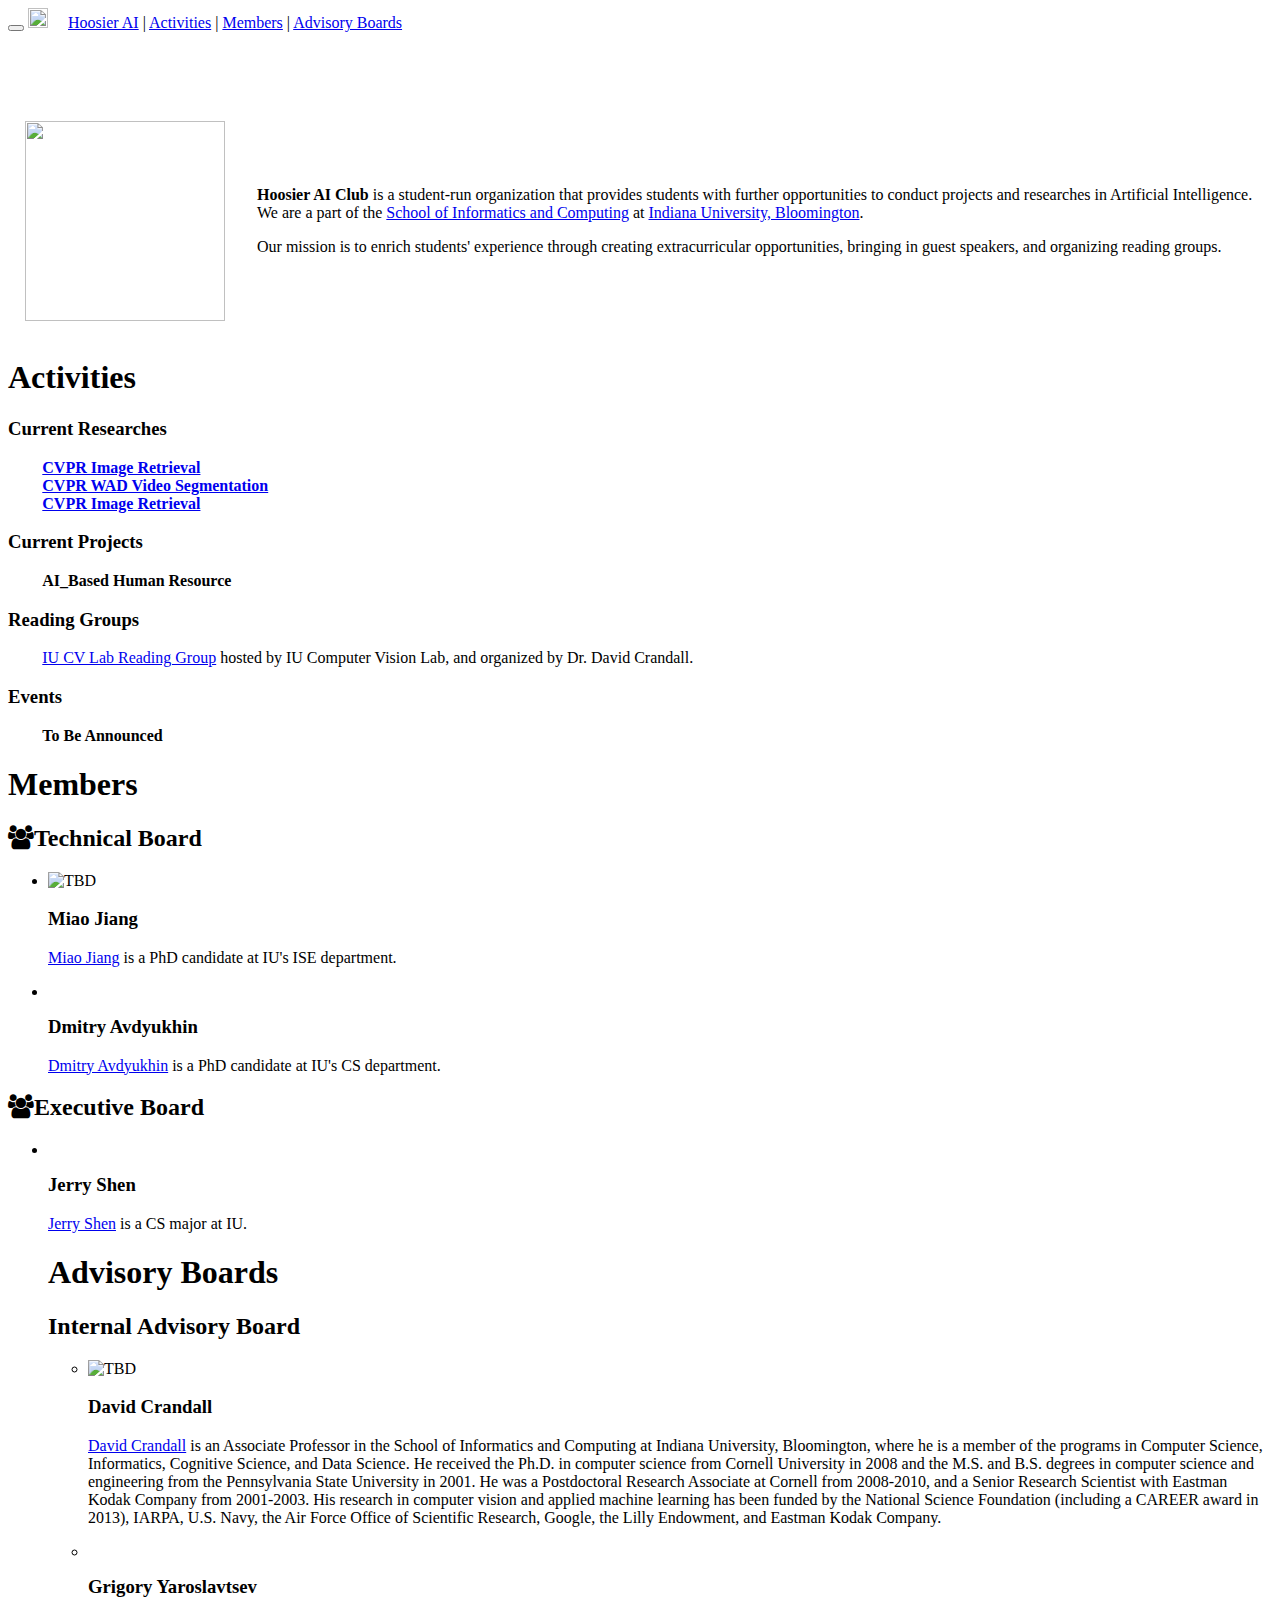
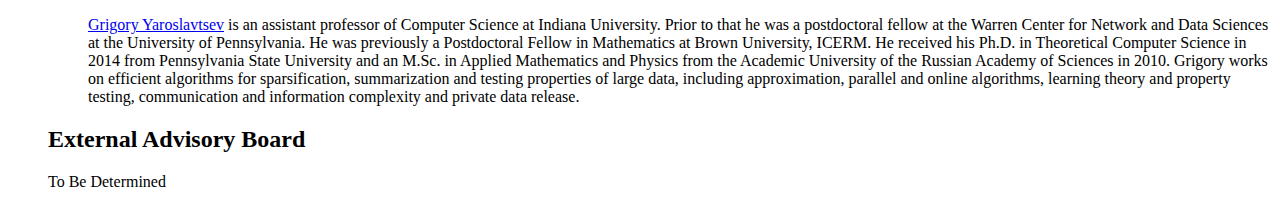
==== commit 8fa4cf3a: "First experiment in big toy" ====
--- a/index.html
+++ b/index.html
@@ -19,7 +19,7 @@
 <link href="./Center for Algorithms and Machine Learning_files/bootstrap.css" rel="stylesheet">
 <link href="./Center for Algorithms and Machine Learning_files/social-buttons.css" rel="stylesheet">
 <link href="./Center for Algorithms and Machine Learning_files/iu-template.css" rel="stylesheet"> 
-<link rel="stylesheet" href="./Center for Algorithms and Machine Learning_files/font-awesome.min.css">
+<link rel="stylesheet" href="https://cdnjs.cloudflare.com/ajax/libs/font-awesome/4.7.0/css/font-awesome.min.css">
 <link rel="image_src" href="http://caml.indiana.edu/">
 
 <!-- Bootstrap core CSS -->
@@ -189,8 +189,6 @@
 <a class="navbar-brand" href="#members">Members</a>
 <a class="navbar-brand">|</a>
 <a class="navbar-brand" href="#board">Advisory Boards</a>
-<a class="navbar-brand">|</a>
-<a class="navbar-brand" href="#courses">Courses</a>
 </div>
 </div>
 </div>
@@ -295,17 +293,26 @@
 
 <a id="events"><h1>Activities</h1></a>
 
-<h3>Current Research Projects</h3>
+<h3>Current Researches</h3>
 <ul class="fa-ul">
 	<li><b><a href="https://www.kaggle.com/c/landmark-retrieval-challenge">CVPR Image Retrieval</a></b></li>
 	<li><b><a href="https://www.kaggle.com/c/cvpr-2018-autonomous-driving">CVPR WAD Video Segmentation</a></b></li>
 	<li><b><a href="https://recsys-challenge.spotify.com/">CVPR Image Retrieval</a></b></li>
 </ul>
 
+<h3>Current Projects</h3>
+<ul class="fa-ul">
+	<li><b>AI_Based Human Resource</b></li>
+</ul>
+
+<h3>Reading Groups</h3>
+<ul class="fa-ul">
+	<li><a href="http://vision.soic.indiana.edu/events-and-activities/">IU CV Lab Reading Group</a> hosted by IU Computer Vision Lab, and organized by Dr. David Crandall.</li>
+</ul>
 
 <h3>Events</h3>
 <ul class="fa-ul">
-	<li><a href="http://caml.indiana.edu/mtd.html">67th Midwest Theory Day</a> at Indiana University, Bloomington. April 15-16, 2017.</li>
+	<li><b>To Be Announced</b></li>
 </ul>
 
 <div>
@@ -316,264 +323,64 @@
 <li> <img alt="TBD" src="./Center for Algorithms and Machine Learning_files/miao.jpg">
 <h3>Miao Jiang</h3>
 <p align="left">
-<a href="http://www.cs.indiana.edu/~djcran/">Miao Jiang</a> is a PhD candidate at IU's ISE department.
+<a href="https://www.linkedin.com/in/miaojiangiub/">Miao Jiang</a> is a PhD candidate at IU's ISE department.
 </p>
 
 </li><li>
+<img alt="" src="./Center for Algorithms and Machine Learning_files/">
+<h3>Dmitry Avdyukhin</h3> 
+<p align="left">
+<a href="mailto:dimonbv@gmail.com">Dmitry Avdyukhin</a> is a PhD candidate at IU's CS department.
+</p>
+
+</li></ul>
+<h2> <i class="fa fa-group"></i>Executive Board</h2>
+<ul class="list-thumbnail">
+<li> <img alt="" src="./Center for Algorithms and Machine Learning_files/">
+<h3>Jerry Shen</h3>
+<p align="left">
+<a href="https://www.linkedin.com/in/haoxuanshen/">Jerry Shen</a> is a CS major at IU.
+</p>
+
+
+<a id="board"><h1>Advisory Boards</h1></a>
+<a id="extboard"><h2>Internal Advisory Board</h2></a>
+
+<ul class="list-thumbnail">
+	
+<li> <img alt="TBD" src="./Center for Algorithms and Machine Learning_files/david.jpg">
+<h3>David Crandall</h3>
+<p align="left">
+<a href="http://www.cs.indiana.edu/~djcran/">David Crandall</a> is an Associate Professor in the School of
+Informatics and Computing at Indiana University, Bloomington, where he
+is a member of the programs in Computer Science, Informatics,
+Cognitive Science, and Data Science. He received the Ph.D. in computer
+science from Cornell University in 2008 and the M.S. and B.S. degrees
+in computer science and engineering from the Pennsylvania State
+University in 2001.  He was a Postdoctoral Research Associate at
+Cornell from 2008-2010, and a Senior Research Scientist with Eastman
+Kodak Company from 2001-2003. His research in
+computer vision and applied machine learning has been funded by the
+National Science Foundation (including a CAREER award in 2013), IARPA,
+U.S. Navy, the Air Force Office of Scientific Research, Google, the Lilly
+Endowment, and Eastman Kodak Company.
+</p>
+</li>
+
+<li>
 <img alt="" src="./Center for Algorithms and Machine Learning_files/grigory.jpg">
 <h3>Grigory Yaroslavtsev </h3> 
 <p align="left">
 <a href="http://grigory.us/">Grigory Yaroslavtsev</a> is an assistant professor of Computer Science at Indiana University. Prior to that he was a postdoctoral fellow at the Warren Center for Network and Data Sciences at the University of Pennsylvania. He was previously a Postdoctoral Fellow in Mathematics at Brown University, ICERM. He received his Ph.D. in Theoretical Computer Science in 2014 from Pennsylvania State University and an M.Sc. in Applied Mathematics and Physics from the Academic University of the Russian Academy of Sciences in 2010.
 Grigory works on efficient algorithms for sparsification, summarization and testing properties of large data, including approximation, parallel and online algorithms, learning theory and property testing, communication and information complexity and private data release.
 </p>
-
-</li></ul>
-<h2> <i class="fa fa-group"></i> Department of Informatics</h2>
-<ul class="list-thumbnail">
-<li> <img alt="TBD" src="./Center for Algorithms and Machine Learning_files/sriraam.jpg">
-<h3>Sriraam Natarajan</h3>
-<p align="left">
-<a href="http://homes.soic.indiana.edu/natarasr/">Sriraam Natarajan</a> is an Associate Professor of Informatics and Computer Science at Indiana University. He was previously an Assistant Professor at Indiana University, Wake Forest School of Medicine, a post-doctoral research associate at University of Wisconsin-Madison and had graduated with his PhD from Oregon State University. His research interests lie in the field of Artificial Intelligence, with emphasis on Machine Learning, Statistical Relational Learning and AI, Reinforcement Learning, Graphical Models and Biomedical Applications. He has received the Young Investigator award from US Army Research Office. 
-<!--
-He is an editorial board member of JAIR and DAMI and is the electronics publishing editor of JAIR. He is the organizer of the key workshops in the field of Statistical Relational Learning and has  co-organized the AAAI 2010, the UAI 2012, AAAI 2013, AAAI 2014, UAI 2015 workshops on Statistical Relational AI (StarAI), ICML 2012 Workshop on Statistical Relational Learning, and the ECML PKDD 2011 and 2012 workshops on Collective Learning and Inference on Structured Data (Co-LISD). He was also the co-chair of the AAAI student abstract and posters at AAAI 2014 and AAAI 2015 and the chair of the AAAI students outreach at AAAI 2016 and 2017.
--->
-
-
-</p></li><li> <img alt="TBD" src="./Center for Algorithms and Machine Learning_files/chris.jpg">
-<h3>Chris Raphael</h3>
-<p align="left">
-<a href="https://www.sice.indiana.edu/all-people/profile.html?profile_id=279">Chris Raphael</a> heads the Music Informatics program in the School of Informatics, Computing, and Engineering at Indiana University, as well as holding adjunct appointments in the Jacobs School of Music, Cognitive Science, and Statistics. After receiving his PhD in Applied Mathematics from Brown University in 1991, he worked on a wide range of problems in both industry and academia including Arabic character recognition, magnetic resonance spectroscopy and mine detection before coming to focus on music. His musical research includes accompaniment systems, computer generated musical analysis, musical signal processing, and modeling of musical interpretation.
-
- 
-<!--
-He is an editorial board member of JAIR and DAMI and is the electronics publishing editor of JAIR. He is the organizer of the key workshops in the field of Statistical Relational Learning and has  co-organized the AAAI 2010, the UAI 2012, AAAI 2013, AAAI 2014, UAI 2015 workshops on Statistical Relational AI (StarAI), ICML 2012 Workshop on Statistical Relational Learning, and the ECML PKDD 2011 and 2012 workshops on Collective Learning and Inference on Structured Data (Co-LISD). He was also the co-chair of the AAAI student abstract and posters at AAAI 2014 and AAAI 2015 and the chair of the AAAI students outreach at AAAI 2016 and 2017.
--->
-
-
-
-</p>
-
-
-<a id="board"><h1>Advisory Boards</h1></a>
-<a id="extboard"><h2>External Advisory Board</h2></a>
-
-<ul class="list-thumbnail">
-	
-<li>
-<img alt="" src="./Center for Algorithms and Machine Learning_files/john.jpg">
-<h4>John Langford (Microsoft Research, NYC)</h4>
-<p align="left">
-<a href="http://hunch.net/~jl/">John Langford</a> studied Physics and Computer Science at the California Institute of Technology, earning a double bachelor's degree in 1997, and received his Ph.D. from Carnegie Mellon University in 2002. Since then, he has worked at Yahoo!, Toyota Technological Institute, and IBM's Watson Research Center. He is also the primary author of the popular Machine Learning weblog, hunch.net and the principle developer of Vowpal Wabbit. Previous research projects include Isomap, Captcha, Learning Reductions, Cover Trees, and Contextual Bandit learning. For more information visit <a href="http://hunch.net/~jl">his homepage</a>.
-</p>
-
-
-</li><li>
-<img alt="" src="./Center for Algorithms and Machine Learning_files/edo.jpg">
-<h4>Edo Liberty (Amazon Research, NYC)</h4>
-<p align="left">
-<a href="https://edoliberty.github.io/">Edo Liberty</a> is a Principal Scientist at Amazon's AWS Machine Learning group. 
-Previously he was a Research Director and Yahoo and the head of Yahoo Research in New York.
-He received his BSc in CS and Physics from Tel Aviv University and his PhD in CS from Yale.
-After his postdoctoral position at Yale in the Applied Math department he co-founded a New York based startup.
-In 2009 he joined Yahoo Research. His research focuses on the theory and practice of large scale data algorithms.
-
-	
-</p></li><li>
-<img alt="" src="./Center for Algorithms and Machine Learning_files/vahab.jpg">
-<h4>Vahab Mirrokni (Google Research, NYC)</h4>
-<p align="left">
-<a href="https://people.csail.mit.edu/mirrokni/Welcome.html">Vahab Mirrokni</a> is a Principal Research Scientist, heading the algorithms research group at Google Research, New York. He received his PhD from MIT in 2005 and his B.Sc. from Sharif University of Technology in 1999. He joined Google Research in New York in 2008, after spending a couple of years at Microsoft Research, MIT and Amazon.com. He is the co-winner of a SODA'05 best student paper award and ACM EC'08 best paper award. His research areas include algorithms, algorithmic game theory, combinatorial optimization, and social networks analysis. At Google, he is mainly working on algorithmic and economic problems related to search and online advertising. Recently he is working on online ad allocation problems, distributed algorithms for large-scale graph mining, and mechanism design for advertising exchanges.
-</p>
-<!--
-<li>
-<img alt="https://sites.google.com/site/stevethebayesian/"  src="pics/caml/steve.jpg">
-<h4>Steven L. Scott (Google, Mountain View)</h4>
-<p align="left">
-<a href=" ">Steven L. Scott</a> is a Senior Economic Analyst at Google, where he has worked since 2008.  He received his PhD from the Harvard statistics department in 1998.  He spent 9 years on the faculty of the Marshall
-School of Business at the University of Southern California.  Between USC and Google he also had a brief tenure at Capital One, where he was a Director of Statistical Analysis.
--->
-
-</li><li>
-<img alt="" src="./Center for Algorithms and Machine Learning_files/maxim.jpg">
-<h4>Maxim Sviridenko (Yahoo! Research, NYC)</h4>
-<p align="left">
-<a href="https://www.linkedin.com/in/maxim-sviridenko-44822991">Maxim Sviridenko</a> is a Principal Research Scientist at Yahoo! Research, NYC where he manages the Scalable Algorithms and Machine Learning group. The group focuses on solving Machine Learning, Mathematical Optimization and Computational Economics problems on Web-scale data using latest techniques and algorithms from these fields.
-Previously Maxim was a staff member at the IBM T.J. Watson Research Center and a professor at the University of Warwick. His research interests span optimization, scheduling, distributed and approximation algorithms among other things.
-</p>
-
-
-</li></ul>
-
-<a id="intboard"><h2>Internal Advisory Board</h2></a>
-
-<ul class="list-thumbnail">
-
-<li> <img alt="TBD" src="./Center for Algorithms and Machine Learning_files/dirk.gif">
-<h3>Dirk van Gucht</h3>
-<p align="left">
-<a href="https://www.cs.indiana.edu/~vgucht/">Dirk van Gucht</a> is a professor of Computer Science at Indiana University, Bloomington. His general areas of research are database theory and data mining.
-</p></li>
-
-<li> <img alt="TBD" src="./Center for Algorithms and Machine Learning_files/richard.jpg">
-<h3>Richard Shiffrin</h3>
-<p align="left">
-<a href="http://shiffrin.cogs.indiana.edu/">Richard Shiffrin</a> is a Distinguished Professor and Luther Dana Waterman Professor of Psychological and Brain Sciences. His research interest include short and long term memory, attention stages of information processing, retrieval and forgetting, mathematical computer simulation, neural network models. 
-</p></li>
-
-
-<li> <img alt="TBD" src="./Center for Algorithms and Machine Learning_files/haixu.jpg">
-<h3>Haixu Tang</h3>
-<p align="left">
-<a href="http://www.informatics.indiana.edu/hatang/">Haixu Tang</a> is a professor of Informatics and Computing at Indiana University, Bloomington. He is working on algorithmic and statistical problems in bioinformatics including computational mass spectrometry, mobile genetic elements, genome privacy, bacterial genomics and metagenomics. 
-</p></li>
-
-<li> <img alt="TBD" src="./Center for Algorithms and Machine Learning_files/stanley.jpg">
-<h3>Stanley Wasserman</h3>
-<p align="left">
-
-<a href="http://mypage.iu.edu/~stanwass/">Stanley Wasserman</a> is the James H. Rudy Professor of Statistics, Psychology, and Sociology, and is a member of the
-Department of Psychological and Brain Sciences and the Department of Statistics.   His research interests 
-are network science and, specifically, statistical models for social networks.
-</p></li>
-
-</ul>
-
-
-
-<a id="courses"><h1>Courses</h1></a>
-
-<table>
-	<tbody><tr>
-		<td>
-<h3>Computer Science and Informatics</h3>
-<ul class="fa-ul">
-	<li><i class="fa-li fa fa-group"></i> CSCI-I400/B490: <b>Introduction to Computer Vision</b>. 
-	<ul>
-		<li>Taught in the past by Michael S. Ryoo.
-	</li></ul>
-	</li><li><i class="fa-li fa fa-group"></i> CSCI-B455: <b>Principles of Machine Learning</b>. 
-	<ul>
-		<li>Taught in the past by Martha White.
-	</li></ul>
-	</li><li><i class="fa-li fa fa-group"></i> CSCI-B490: <b>Image Processing and Recognition</b>. 
-	<ul>
-		<li>Taught in the past by David Crandall.
-	</li></ul>
-	</li><li><i class="fa-li fa fa-group"></i> CSCI-B490: <b>Data Mining</b>. 
-	<ul>
-		<li>Taught in the past by Predrag Radivojac.
-	</li></ul>
-	
-	</li><li><i class="fa-li fa fa-group"></i> CSCI-I526/B556: <b>Applied Machine Learning</b>. 
-	<ul>
-		<li>Taught in the past by Sriraam Natarajan. </li>
-	</ul>
-
-	</li><li><i class="fa-li fa fa-group"></i> CSCI-B551: <b>Elements of Artificial Intelligence</b>. 
-	<ul>
-		<li>Taught in the past by Tor Lattimore, Sriraam Natarajan, Predrag Radivojac. </li>
-	</ul>
-	</li><li><i class="fa-li fa fa-group"></i> CSCI-B554: <b>Probabilistic Approaches to Artificial Intelligence</b>. 
-	<ul>
-		<li>Taught in the past by Martha White.
-	</li></ul>	
-	</li><li><i class="fa-li fa fa-group"></i> CSCI-B555: <b>Machine Learning</b>. 
-	<ul>
-		<li>Taught in the past by Martha White.
-	</li></ul>
-
-	</li><li><i class="fa-li fa fa-group"></i> CSCI-B565: <b>Data Mining</b>. 
-	<ul>
-		<li>Taught in the past by Predrag Radivojac.
-	</li></ul>
-	
-	</li><li><i class="fa-li fa fa-group"></i> CSCI-I590/B659:<b> Vision for Intelligent Robotics</b>. 
-	<ul>
-		<li> Taught in the past by Michael S. Ryoo.
-	</li></ul>
-
-	
-	</li><li><i class="fa-li fa fa-group"></i> CSCI-B659: <b>Bandit Algorithms</b>. 
-	<ul>
-		<li> Taught in the past by Tor Lattimore.
-	</li></ul>
-	
-	
-	</li><li><i class="fa-li fa fa-group"></i> CSCI-B609:<b> Foundations of Data Science</b>. 
-	<ul>
-		<li>Taught in the past by Grigory Yaroslavtsev. </li>
-	</ul>
-
-	</li><li><i class="fa-li fa fa-group"></i> CSCI-B609: <b>Theorist's Toolkit</b>. 
-	<ul>
-		<li>Taught in the past by Yuan Zhou. </li>
-	</ul>
-	</li><li><i class="fa-li fa fa-group"></i> CSCI-B652: <b>Computer Models of Symbolic Learning</b>. 
-	<ul>
-		<li>Taught in the past by David Leake.
-	</li></ul>
-	</li><li><i class="fa-li fa fa-group"></i> CSCI-B657: <b>Computer Vision</b>. 
-	<ul>
-		<li>Taught in the past by David Crandall.
-	</li></ul>
-	</li><li><i class="fa-li fa fa-group"></i> CSCI-B659: <b>Stochastic Optimization for Machine Learning</b>. 
-	<ul>
-		<li> Taught in the past by Martha White.
-	</li></ul>
-	</li><li><i class="fa-li fa fa-group"></i> CSCI-B659: <b>Image Processing and Recognition</b>. 
-	<ul>
-		<li>Taught in the past by David Crandall.
-	</li></ul>
-</li></ul>
-</td>
-<td valign="top">
-<h3>Statistics</h3>
-
-<ul class="fa-ul">
-	<li><i class="fa-li fa fa-group"></i> STAT-S432: <b>Applied Linear Models II</b>. 
-	<ul>
-		<li>Taught in the past by Daniel McDonald.
-	</li></ul>
-	</li><li><i class="fa-li fa fa-group"></i> STAT-S682: <b>Topics in Mathematical Statistics: Machine Learning</b>. 
-	<ul>
-		<li>Taught in the past by Daniel McDonald.
-	</li></ul>
-	
-	</li><li><i class="fa-li fa fa-group"></i> STAT-S721/722: <b>Advanced Statistical Theory I,II</b>. 
-	<ul>
-		<li>Taught in the past by Daniel McDonald.
-	</li></ul>
-
-
-	</li><li><i class="fa-li fa fa-group"></i> STAT-S771: <b>Advanced Data Analysis</b>. 
-	<ul>
-		<li>Taught in the past by Daniel McDonald.
-	</li></ul>
-
-	</li><li><i class="fa-li fa fa-group"></i> STAT-S785: <b>Seminar on Statistical Theory</b>. 
-	<ul>
-		<li>Taught in the past by Daniel McDonald.
-	</li></ul>
-
-</li></ul>
-
-<h3>Mathematics</h3>
-
-<ul class="fa-ul">
-	<li><i class="fa-li fa fa-group"></i> MATH-563/564: <b>Theory of Probability I,II</b>. 
-	<ul>
-		<li> Offered in Fall'18 and taught in the past by Russell Lyons.
-	</li></ul>
-</li></ul>
-
-</td>
-</tr>
-
-
-
-</tbody></table>
-
-
-
-
-</div></div></div></body></html>+</li>
+
+</ul>
+
+<a id="intboard"><h2>External Advisory Board</h2></a>
+<p>
+To Be Determined
+</p>
+
+</div></div></div></body></html>
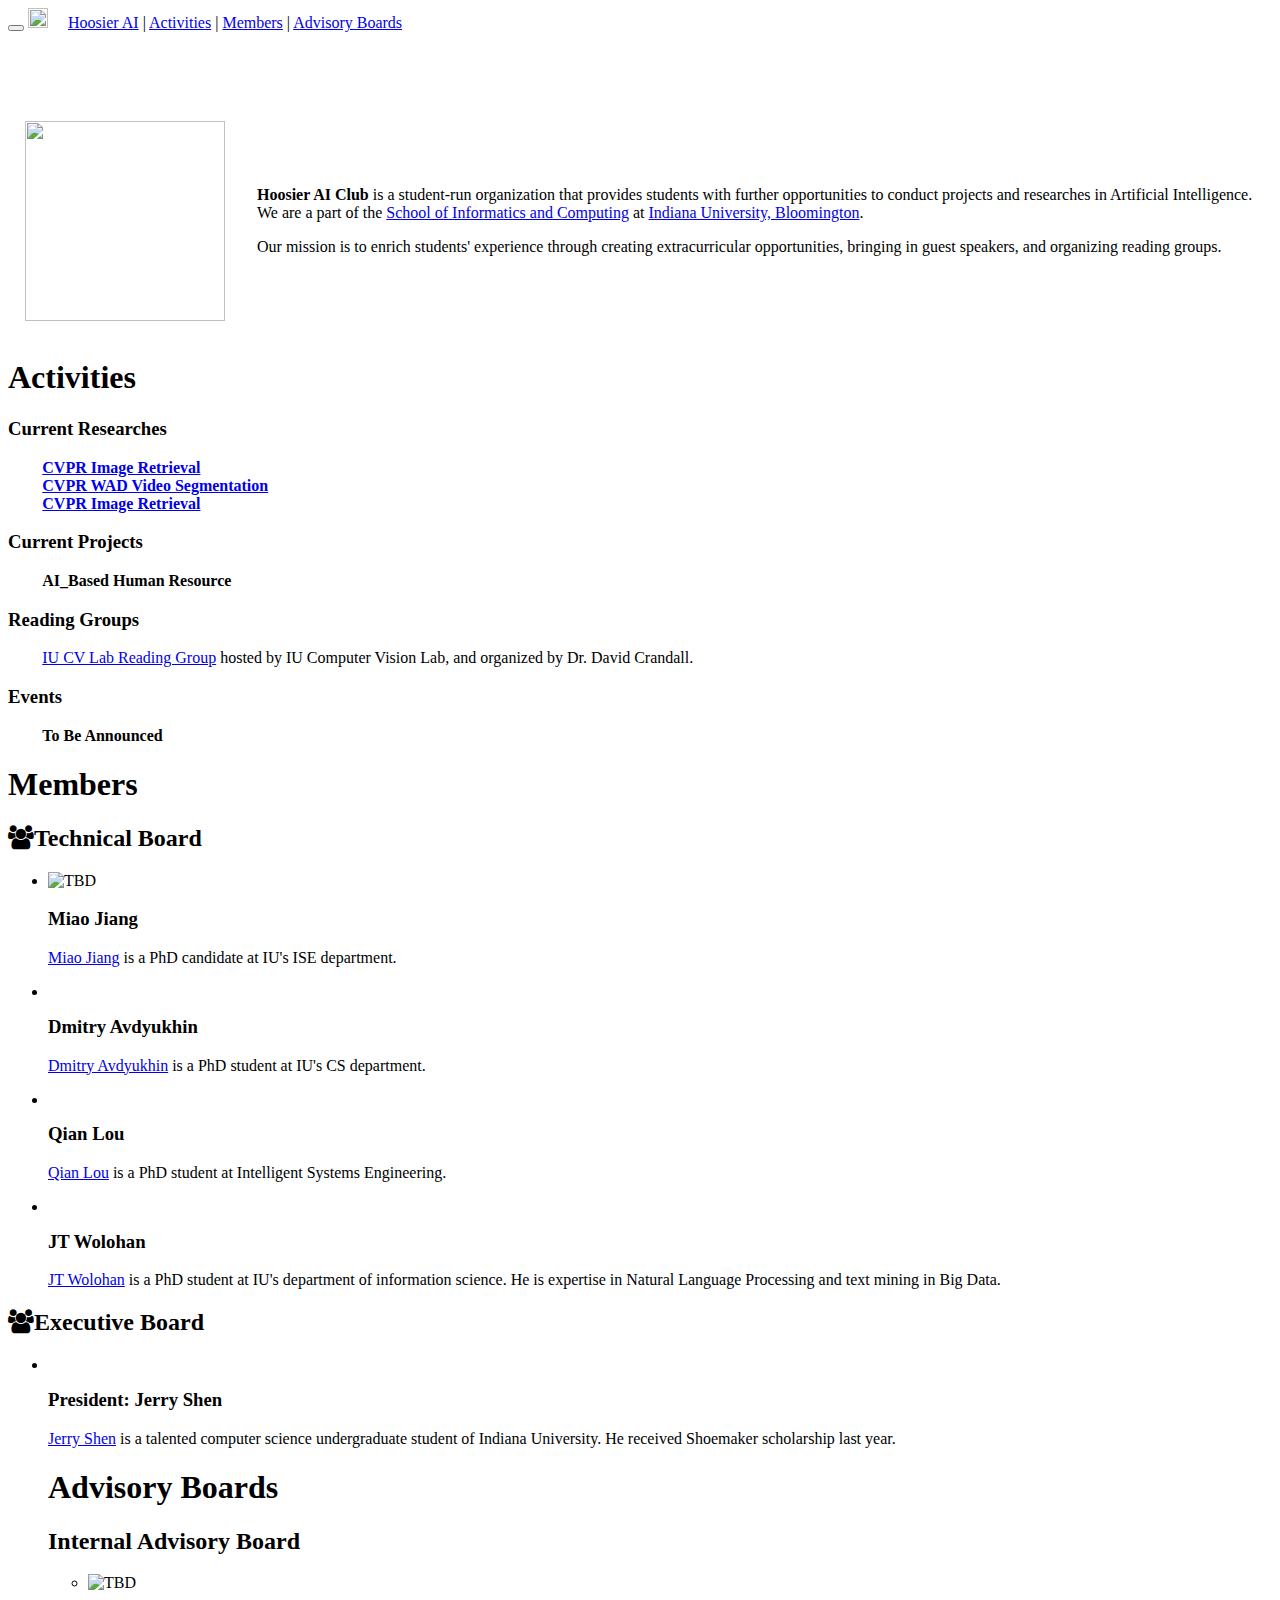
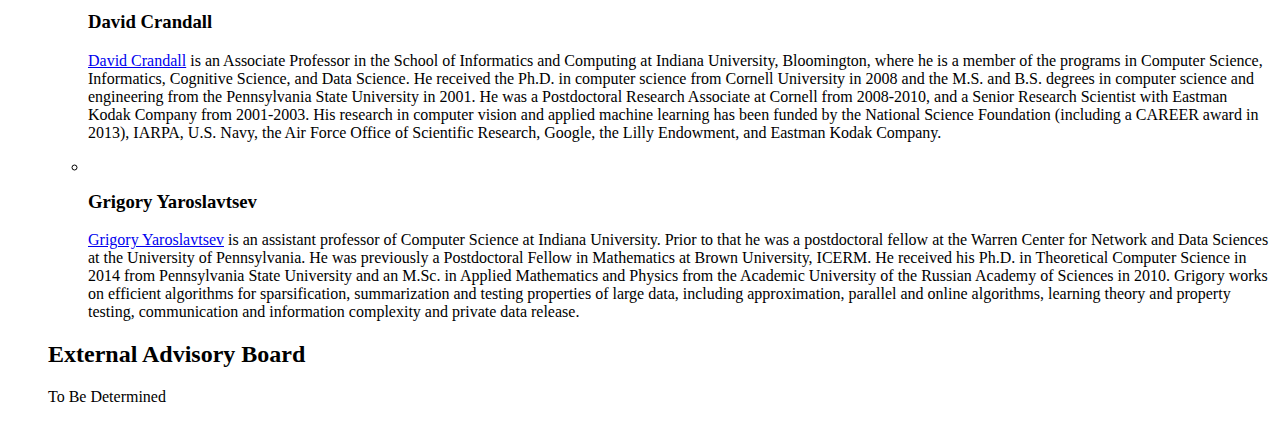
==== commit 68f5a4eb: "Add CEO" ====
--- a/index.html
+++ b/index.html
@@ -330,16 +330,30 @@
 <img alt="" src="./Center for Algorithms and Machine Learning_files/">
 <h3>Dmitry Avdyukhin</h3> 
 <p align="left">
-<a href="mailto:dimonbv@gmail.com">Dmitry Avdyukhin</a> is a PhD candidate at IU's CS department.
+<a href="mailto:dimonbv@gmail.com">Dmitry Avdyukhin</a> is a PhD student at IU's CS department.
+</p>
+
+</li><li>
+<img alt="" src="./Center for Algorithms and Machine Learning_files/">
+<h3>Qian Lou</h3> 
+<p align="left">
+<a href="mailto:louqian@iu.edu">Qian Lou</a> is a PhD student at Intelligent Systems Engineering.
+</p>
+
+</li><li>
+<img alt="" src="./Center for Algorithms and Machine Learning_files/">
+<h3>JT Wolohan</h3> 
+<p align="left">
+<a href="mailto:jwolohan@indiana.edu">JT Wolohan</a> is a PhD student at IU's department of information science. He is expertise in Natural Language Processing and text mining in Big Data.
 </p>
 
 </li></ul>
 <h2> <i class="fa fa-group"></i>Executive Board</h2>
 <ul class="list-thumbnail">
 <li> <img alt="" src="./Center for Algorithms and Machine Learning_files/">
-<h3>Jerry Shen</h3>
-<p align="left">
-<a href="https://www.linkedin.com/in/haoxuanshen/">Jerry Shen</a> is a CS major at IU.
+<h3>President: Jerry Shen</h3>
+<p align="left">
+<a href="https://www.linkedin.com/in/haoxuanshen/">Jerry Shen</a> is a talented computer science undergraduate student of Indiana University. He received Shoemaker scholarship last year.
 </p>
 
 
